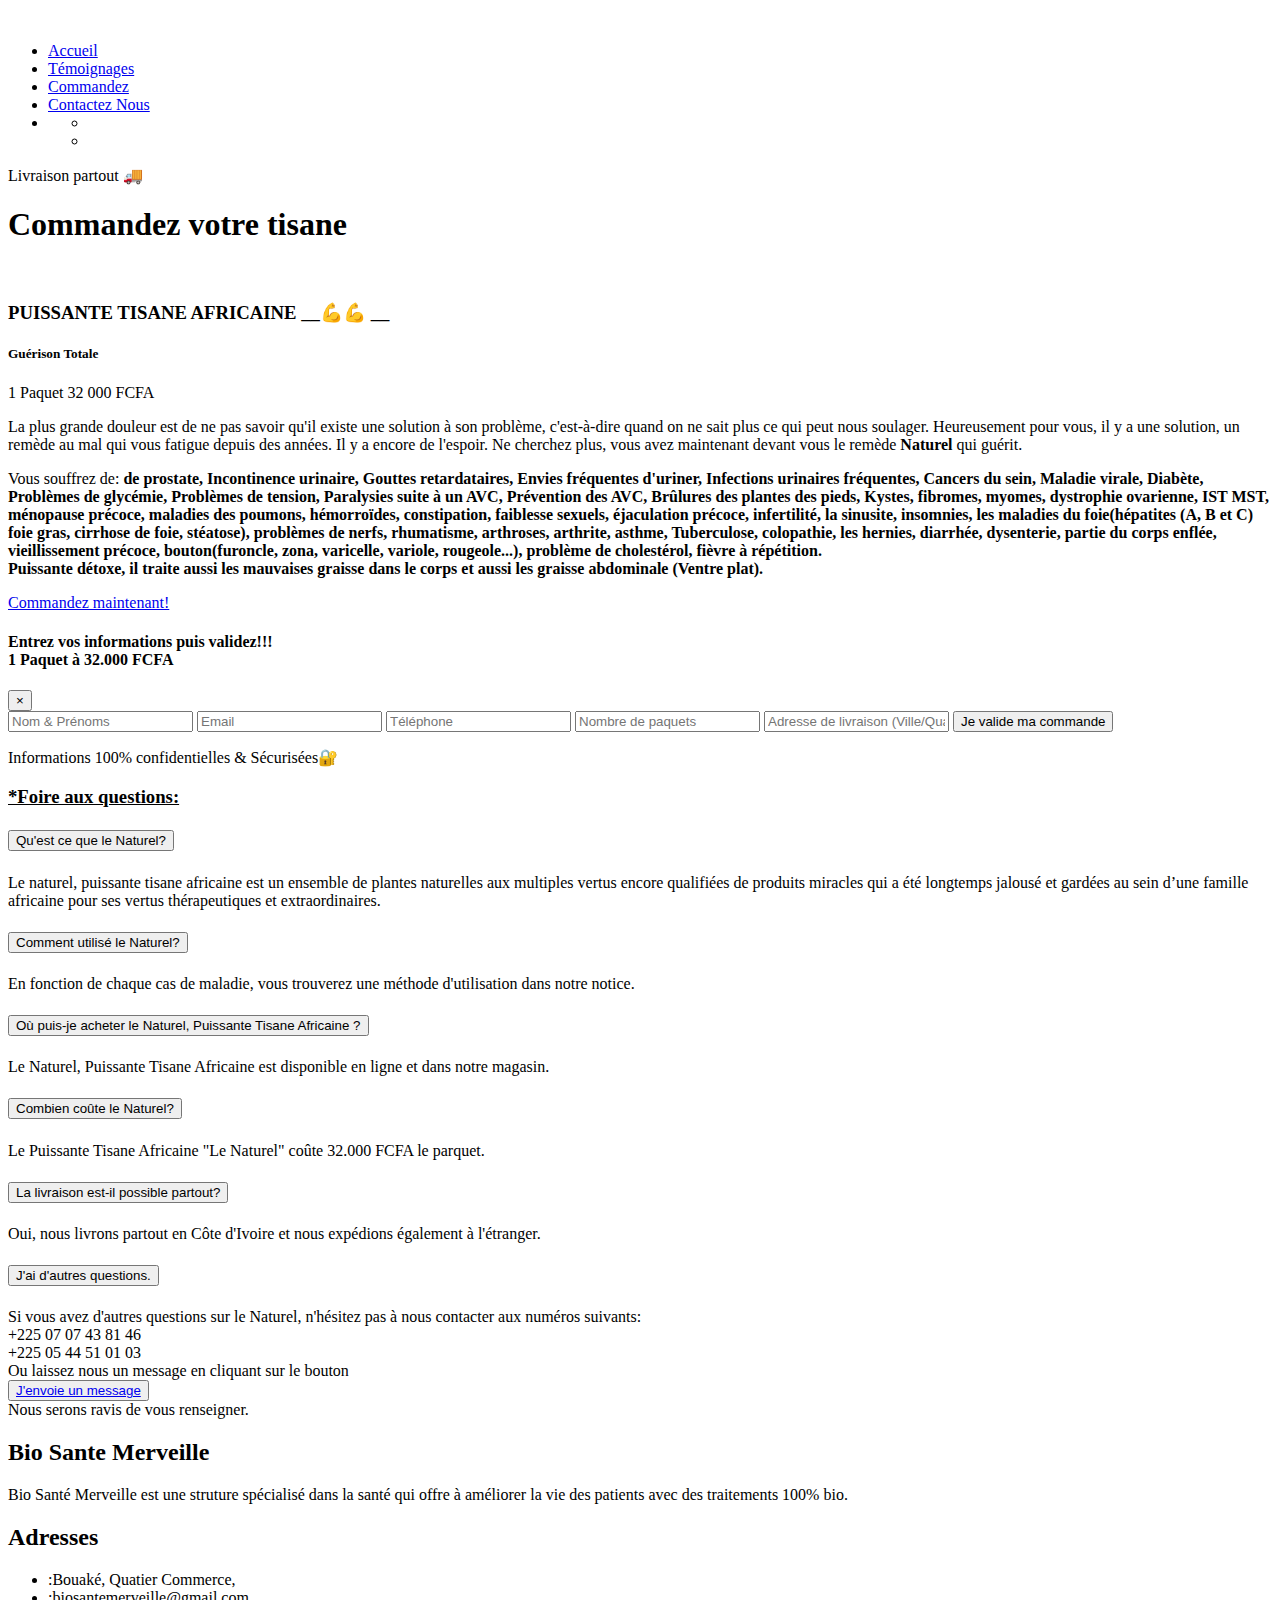
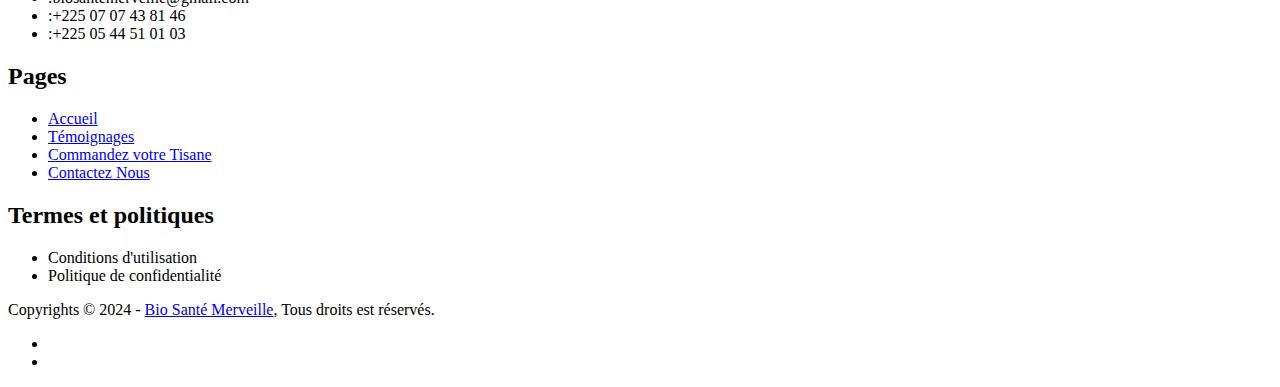
==== shop.html @ 77a3c78a "nouvau_logo" ====
<!DOCTYPE html>
<html lang="fr">
<head>
	<meta charset="UTF-8">
	<meta http-equiv="X-UA-Compatible" content="IE=edge">
	<meta name="viewport" content="width=device-width, initial-scale=1">
	<meta name="description" content="le naturel, tisane,Problèmes de prostate, Incontinence urinaire, Gouttes retardataires, Envies fréquentes d'uriner, Infections urinaires fréquentes,
	Cancers du sein, VIH/SIDA, Diabète, Problèmes de glycémie, Problèmes de tension, Paralysies suite à un AVC, Prévention des AVC,
	Brûlures des plantes des pieds, Kystes, fibromes, myomes, dystrophie ovarienne, IST MST, ménopause précoce, maladies des poumons,
	hémorroïdes, constipation">

	<!-- title -->
	<title>Commande | Bio Sante Merveille</title>

	<!-- favicon -->
	<link rel="shortcut icon" type="image/png" href="assets/img/favicon.jpg">
	<!-- google font -->
	<link href="https://fonts.googleapis.com/css?family=Open+Sans:300,400,700" rel="stylesheet">
	<link href="https://fonts.googleapis.com/css?family=Poppins:400,700&display=swap" rel="stylesheet">
	<!-- fontawesome -->
	<link rel="stylesheet" href="assets/css/all.min.css">
	<!-- bootstrap -->
	<link rel="stylesheet" href="assets/bootstrap/css/bootstrap.min.css">
	<!-- owl carousel -->
	<link rel="stylesheet" href="assets/css/owl.carousel.css">
	<!-- magnific popup -->
	<link rel="stylesheet" href="assets/css/magnific-popup.css">
	<!-- animate css -->
	<link rel="stylesheet" href="assets/css/animate.css">
	<!-- mean menu css -->
	<link rel="stylesheet" href="assets/css/meanmenu.min.css">
	<!-- main style -->
	<link rel="stylesheet" href="assets/css/main.css">
	<!-- responsive -->
	<link rel="stylesheet" href="assets/css/responsive.css">

</head>
<body>
	
	<!--PreLoader-->
    <div class="loader">
        <div class="loader-inner">
            <div class="circle"></div>
        </div>
    </div>
    <!--PreLoader Ends-->
	
	<!-- header -->
	<div class="top-header-area" id="sticker">
		<div class="container">
			<div class="row">
				<div class="col-lg-12 col-sm-12 text-center">
					<div class="main-menu-wrap">
						<!-- logo -->
						<div class="site-logo">
							<a href="index.html">
								<img src="assets/img/logo.png" alt="">
							</a>
						</div>
						<!-- logo -->

						<!-- menu start -->
						<nav class="main-menu">
							<ul>
								<li><a href="index.html">Accueil</a>
								</li>
								<li><a href="temoignage.html">Témoignages</a>
								</li>
								<li class="current-list-item"><a href="shop.html">Commandez</a>
						
								</li>
								<li><a href="contact.html">Contactez Nous</a></li>
								<li>
									<div class="social-icons">
										<ul>
											<li><a href="https://fb.watch/rSMtVD6Cvk/" target="_blank"><i class="fab fa-facebook-f"></i></a></li>
											<li><a href="https://www.youtube.com/@biosantemerveille" target="_blank"><i class="fab fa-youtube"></i></a></li>				
										</ul>
									</div>
								</li>
							</ul>
						</nav>
						<div class="mobile-menu"></div>
						<!-- menu end -->
					</div>
				</div>
			</div>
		</div>
	</div>
	<!-- end header -->
	
      <!-- breadcrumb-section -->
      <div class="breadcrumb-section breadcrumb-bg">
            <div class="container">
                  <div class="row">
                        <div class="col-lg-8 offset-lg-2 text-center">
                              <div class="breadcrumb-text">
                                    <p>Livraison partout 🚚</p>
                                    <h1>Commandez votre tisane</h1>
                              </div>
                        </div>
                  </div>
            </div>
      </div>
      <!-- end breadcrumb section -->
 
      <div class="single-product mt-150 mb-150">
		<div class="container">
			<div class="row">
				<div class="col-md-5">
					<div class="single-product-img">
						<img src="assets/img/products/image2.png" alt="">
					</div>
				</div>
				<div class="col-md-7">
					<div class="single-product-content">
						<h3>PUISSANTE TISANE AFRICAINE __💪💪 __</h3>
						<h5 class="py-3">Guérison Totale</h5>
						<p class="single-product-pricing"><span>1 Paquet</span> 32 000 FCFA</p>
						<p>La plus grande douleur est de ne pas savoir qu'il existe une solution à son problème, 
							c'est-à-dire quand on ne sait plus ce qui peut nous soulager. Heureusement pour vous, 
							il y a une solution, un remède au mal qui vous fatigue depuis des années. Il y a encore 
							de l'espoir. Ne cherchez plus, vous avez maintenant devant vous le remède 
							<strong>Naturel</strong>  
							qui guérit.
						</p>
						<p> Vous souffrez de: <strong>de prostate, Incontinence urinaire, Gouttes retardataires,
							 Envies fréquentes d'uriner, Infections urinaires fréquentes, Cancers du sein, Maladie virale, 
							 Diabète, Problèmes de glycémie, Problèmes de tension, Paralysies suite à un AVC, 
							 Prévention des AVC, Brûlures des plantes des pieds, Kystes, fibromes, myomes,
							  dystrophie ovarienne, IST MST, ménopause précoce, maladies des poumons,
							 hémorroïdes, constipation, faiblesse sexuels, éjaculation  précoce, infertilité,
							  la sinusite, insomnies, les maladies du foie(hépatites (A, B et C) 
							 foie gras, cirrhose de foie, stéatose), problèmes de nerfs, rhumatisme, arthroses, 
							 arthrite, asthme, Tuberculose, colopathie, les hernies, diarrhée, dysenterie, partie
							  du corps enflée, vieillissement précoce, bouton(furoncle, zona, varicelle, variole, rougeole...), 
							  problème de cholestérol, fièvre à répétition. <br>Puissante détoxe, il traite aussi les mauvaises graisse dans le corps et aussi les graisse abdominale (Ventre plat).</strong> </p>

							 <div class="bouton-position">
								<a href="cart.html" class="cart-btn mt-3 justify-content-center" data-toggle="modal"
								data-target="#exampleModalCenter">
								   <i class="fas fa-shopping-cart"></i>
								    Commandez maintenant!
								 </a>
							    </div>

					<!-- Modal -->
					<div class="modal fade" id="exampleModalCenter" tabindex="-1" role="dialog"
					aria-labelledby="exampleModalCenterTitle" aria-hidden="true">
					<div class="modal-dialog modal-dialog-centered" role="document">
						<div class="modal-content">
							<div class="modal-header">
								<h4 class="modal-title text-center" id="exampleModalLongTitle">
									<strong>Entrez vos informations puis validez!!!</strong>
									<br> 1 Paquet à 32.000 FCFA</h4>
								<button type="button" class="close" data-dismiss="modal"
									aria-label="Close">
									<span aria-hidden="true">&times;</span>
								</button>
							</div>
							<div class="modal-body">
								<div class="contact-form" id="commande1">
									<form type="POST" id="fruitkha-contact">

										<input type="text" placeholder="Nom & Prénoms"
											name="name&prenom" id="name&prenom" v-model="name">
										<input type="email" placeholder="Email" name="email"
											id="email" v-model="email">

										<input type="tel" placeholder="Téléphone" name="phone"
											id="phone" v-model="phone">
										<input type="text" placeholder="Nombre de paquets"
											name="number" id="number" v-model="nbr_kit">
										<input type="text"
											placeholder="Adresse de livraison (Ville/Quartier)"
											name="subject" id="subject" v-model="adresse">

										<input type="submit" value="Je valide ma commande" @click.prevent="sendCommande1Data()">
									</form>
								</div>
								<p class="text-center">Informations 100% confidentielles &
									Sécurisées🔐
								</p>
							</div>

						</div>
					</div>
				</div>
						
					</div>
				</div>
			</div>
			<h3 class="my-5" style="text-decoration: underline;">*Foire aux questions:</h3>

			<div >
				<div class="accordion">
					<div class="accordion" id="accordionExample">
					  <div class="card single-accordion">
					    <div class="card-header" id="headingOne">
						<h5 class="mb-0">
						  <button class="btn btn-link" type="button" data-toggle="collapse" data-target="#collapseOne" aria-expanded="true" aria-controls="collapseOne">
						    Qu'est ce que le Naturel?
						  </button>
						</h5>
					    </div>

					    <div id="collapseOne" class="collapse show" aria-labelledby="headingOne" data-parent="#accordionExample">
						<div class="card-body">
						  <div class="shipping-address-form">
							 <p>Le naturel, puissante tisane africaine est un ensemble de plantes naturelles aux 
								multiples vertus encore qualifiées de produits miracles qui a été longtemps 
								jalousé et gardées au sein d’une famille africaine pour ses vertus thérapeutiques 
								et extraordinaires.
							</p>
						  </div>
						</div>
					    </div>
					  </div>
					  <div class="card single-accordion">
					    <div class="card-header" id="headingTwo">
						<h5 class="mb-0">
						  <button class="btn btn-link collapsed" type="button" data-toggle="collapse" data-target="#collapseTwo" aria-expanded="false" aria-controls="collapseTwo">
						    Comment utilisé le Naturel?
						  </button>
						</h5>
					    </div>
					    <div id="collapseTwo" class="collapse" aria-labelledby="headingTwo" data-parent="#accordionExample">
						<div class="card-body">
						  <div class="shipping-address-form">
							<p>En fonction de chaque cas de maladie, vous trouverez une méthode d'utilisation dans notre notice.</p>
						  </div>
						</div>
					    </div>
					  </div>
                                
					  <div class="card single-accordion">
						<div class="card-header" id="headingThree">
						  <h5 class="mb-0">
						    <button class="btn btn-link collapsed" type="button" data-toggle="collapse" data-target="#collapseThree" aria-expanded="false" aria-controls="collapseThree">
							Où puis-je acheter le Naturel, Puissante Tisane Africaine ? 
						    </button>
						  </h5>
						</div>
						<div id="collapseThree" class="collapse" aria-labelledby="headingThree" data-parent="#accordionExample">
						  <div class="card-body">
						    <div class="card-details">
							  <p>Le Naturel, Puissante Tisane Africaine est disponible en ligne et dans notre magasin.</p>
						    </div>
						  </div>
						</div>
					    </div>
                                  
					    <div class="card single-accordion">
						<div class="card-header" id="headingFore">
						  <h5 class="mb-0">
						    <button class="btn btn-link collapsed" type="button" data-toggle="collapse" data-target="#collapseFore" aria-expanded="false" aria-controls="collapseThree">
							Combien coûte le Naturel? 
						    </button>
						  </h5>
						</div>
						<div id="collapseFore" class="collapse" aria-labelledby="headingFore" data-parent="#accordionExample">
						  <div class="card-body">
						    <div class="card-details">
							  <p>Le Puissante Tisane Africaine "Le Naturel" coûte 32.000 FCFA le parquet.</p>
						    </div>
						  </div>
						</div>
					    </div>


					  <div class="card single-accordion">
					    <div class="card-header" id="headingFive">
						<h5 class="mb-0">
						  <button class="btn btn-link collapsed" type="button" data-toggle="collapse" data-target="#collapseFive" aria-expanded="false" aria-controls="collapseFive">
						    La livraison est-il possible partout? 
						  </button>
						</h5>
					    </div>
					    <div id="collapseFive" class="collapse" aria-labelledby="headingFive" data-parent="#accordionExample">
						<div class="card-body">
						  <div class="card-details">
							<p>Oui, nous livrons partout en Côte d'Ivoire et nous expédions également à l'étranger.</p>
						  </div>
						</div>
					    </div>
					  </div>
                                
					  <div class="card single-accordion">
						<div class="card-header" id="headingSix">
						  <h5 class="mb-0">
						    <button class="btn btn-link collapsed" type="button" data-toggle="collapse" data-target="#collapseSix" aria-expanded="false" aria-controls="collapseSix">
							J'ai d'autres questions. 
						    </button>
						  </h5>
						</div>
						<div id="collapseSix" class="collapse" aria-labelledby="headingSix" data-parent="#accordionExample">
						  <div class="card-body">
						    <div class="card-details">
							  <p>Si vous avez d'autres questions sur le Naturel, n'hésitez pas à nous contacter aux numéros suivants: <br> +225 07 07 43 81 46 <br> +225 05 44 51 01 03 <br> Ou laissez nous un message en cliquant sur le bouton <br> 
								<button type="button" class="btn btn-outline-success"><a href="contact.html">J'envoie un message</a></button>   <br> Nous serons ravis de vous renseigner.</p>
						    </div>
						  </div>
						</div>
					    </div>

					</div>

				</div>
			</div>


		</div>
	</div>
	<!-- end single product -->
	


	<!-- footer -->
	<div class="footer-area">
		<div class="container">
			<div class="row">
				<div class="col-lg-3 col-md-6">
					<div class="footer-box about-widget">
						<h2 class="widget-title">Bio Sante Merveille</h2>
						<p>Bio Santé Merveille est une struture spécialisé dans la santé qui offre à améliorer la vie des patients avec
						   des traitements 100% bio.
			
						</p>
					</div>
				</div>
				<div class="col-lg-3 col-md-6">
					<div class="footer-box get-in-touch">
						<h2 class="widget-title">Adresses</h2>
						<ul>
							<li><i class="fas fa-map-marker-alt"></i> :Bouaké, Quatier Commerce,</li>
							<li><i class="fas fa-envelope"></i> :biosantemerveille@gmail.com</li>
							<li><i class="fas fa-phone-volume"></i> :+225 07 07 43 81 46</li>
							<li><i class="fas fa-phone-volume"></i> :+225 05 44 51 01 03</li>
						</ul>
					</div>
				</div>
				<div class="col-lg-3 col-md-6">
					<div class="footer-box pages">
						<h2 class="widget-title">Pages</h2>
						<ul>
							<li><a href="index.html">Accueil</a></li>
							<li><a href="temoignage.html">Témoignages </a></li>
							<li><a href="shop.html">Commandez votre Tisane</a></li>
							<li><a href="contact.html">Contactez Nous</a></li>
			
						</ul>
					</div>
				</div>
				<div class="col-lg-3 col-md-6">
					<div class="footer-box subscribe">
						<h2 class="widget-title">Termes et politiques</h2>
						<ul>
							<li><a>Conditions d'utilisation</a></li>
							<li><a>Politique de confidentialité </a></li>
						</ul>
						
					</div>
				</div>
			</div>
		</div>
	</div>
	<!-- end footer -->
	
	<!-- copyright -->
	<div class="copyright">
		<div class="container">
			<div class="row">
				<div class="col-lg-6 col-md-12">
					<p>Copyrights &copy; 2024 - <a href="index.html">Bio Santé Merveille</a>,  Tous droits est réservés.	
					</p>
				</div>
				<div class="col-lg-6 text-right col-md-12">
					<div class="social-icons">
						<ul>
							<li><a href="https://fb.watch/rSMtVD6Cvk/" target="_blank"><i class="fab fa-facebook-f"></i></a></li>
							<li><a href="https://www.youtube.com/@biosantemerveille" target="_blank"><i class="fab fa-youtube"></i></a></li>
				
						</ul>
					</div>
				</div>
			</div>
		</div>
	</div>
	<!-- end copyright -->
	
	
	<!-- jquery -->
	<script src="assets/js/jquery-1.11.3.min.js"></script>
	<!-- bootstrap -->
	<script src="assets/bootstrap/js/bootstrap.min.js"></script>
	<!-- count down -->
	<script src="assets/js/jquery.countdown.js"></script>
	<!-- isotope -->
	<script src="assets/js/jquery.isotope-3.0.6.min.js"></script>
	<!-- waypoints -->
	<script src="assets/js/waypoints.js"></script>
	<!-- owl carousel -->
	<script src="assets/js/owl.carousel.min.js"></script>
	<!-- magnific popup -->
	<script src="assets/js/jquery.magnific-popup.min.js"></script>
	<!-- mean menu -->
	<script src="assets/js/jquery.meanmenu.min.js"></script>
	<!-- sticker js -->
	<script src="assets/js/sticker.js"></script>
	<!-- main js -->
	<script src="assets/js/main.js"></script>

	<script src="https://cdn.jsdelivr.net/npm/vue@2/dist/vue.js"></script>

	<script src="https://cdn.jsdelivr.net/npm/sweetalert2@11"></script>
	
	<script src="https://cdn.jsdelivr.net/npm/axios/dist/axios.min.js"></script>

	<!-- script pour la chatBot whatsapp -->
	<script src="https://static.elfsight.com/platform/platform.js" data-use-service-core defer>
	</script>
       <div class="elfsight-app-dd5ab504-3319-4503-bf3e-a0fad911a3b1" data-elfsight-app-lazy></div>

	<script>
		new Vue({
			el: '#commande1',
			data: {
				name: '',
				email: '',
				phone: '',
				nbr_kit: '',
				adresse: '',
			},
			computed: {},
			methods: {
				sendCommande1Data(){
					if(this.name == '', this.email == '', this.phone == '', this.nbr_kit == '', this.adresse == ''){
						Swal.fire({
							icon: 'error',
							title: 'Erreur',
							text: "veuillez remplir tous les champs !!! ",
							showConfirmButton: false,
							timer: 2000,
						})
					}else if(!/^[a-zA-Z0-9.+_-]+@[a-zA-Z0-9.-]+\.[a-zA-Z]{2,}$/.test(this.email)){
						Swal.fire({
							icon: 'error',
							title: 'Erreur',
							text: "veuillez saisir un email valide !!! ",
							showConfirmButton: false,
							timer: 2000,
						})
					}else if(!/^(01|05|07)(?:,| )?.*$/.test(this.phone)){
						Swal.fire({
							icon: 'error',
							title: 'Erreur',
							text: "veuillez saisir un numéro de téléphone à 10 chiffres valide !!! ",
							showConfirmButton: false,
							timer: 2000,
						})
					}else if(this.nbr_kit == ''){
						Swal.fire({
							icon: 'error',
							title: 'Erreur',
							text: "veuillez saisir le nombre de kit !!! ",
							showConfirmButton: false,
							timer: 2000,
						})
					}else{
						axios.post('https://moro15.pythonanywhere.com/api/commandes/',{
							"name": this.name,
							"email": this.email,
							"phone": this.phone,
							"nbr_kit": this.nbr_kit,
							"adresse": this.adresse
						}).then(function(response){
							console.log(response)
						});
						Swal.fire({
							icon: 'success',
							title: 'Commande validée',
							text: "Merci de nous faire confiance !!! ",
							showConfirmButton: false,
							timer: 2000,
						});
						setTimeout(() => {
							window.location.reload()
						  }, '2000')
					}
				
				}
			}
		})
	</script>

</body>
</html>
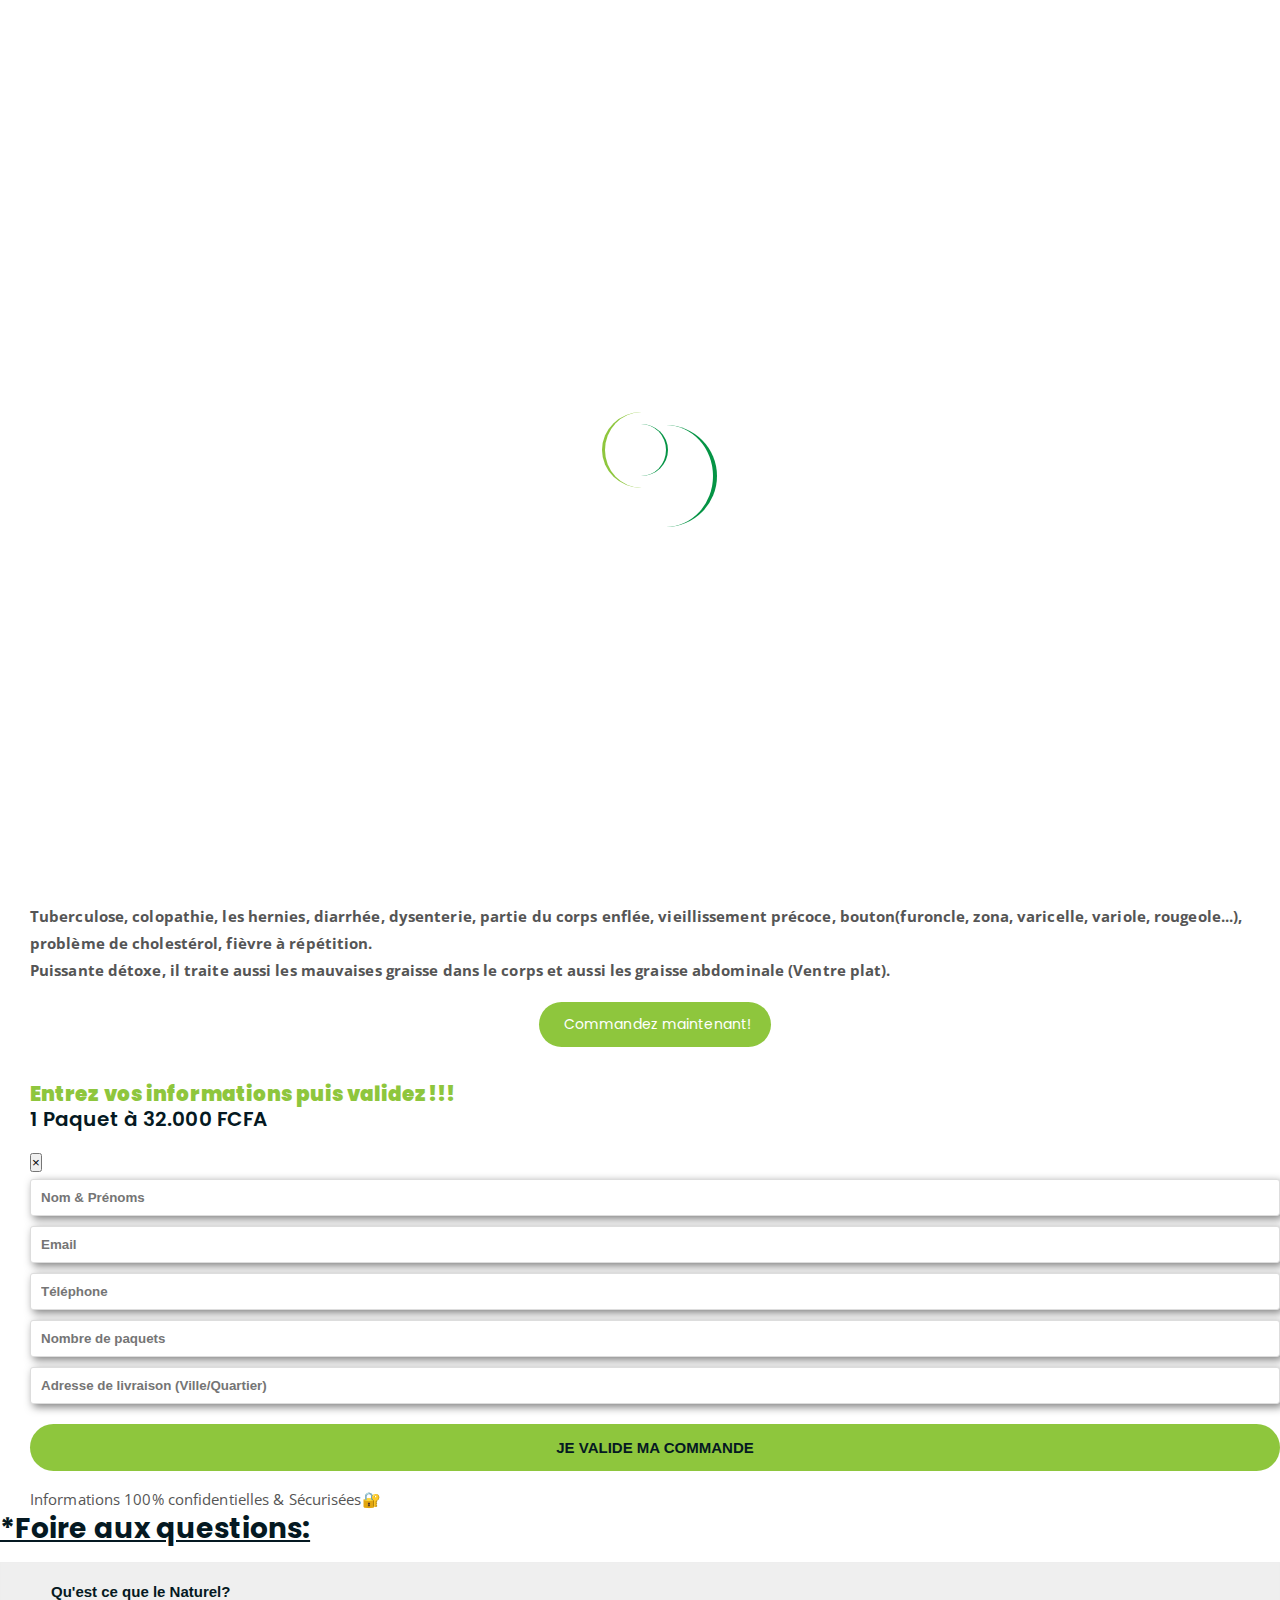
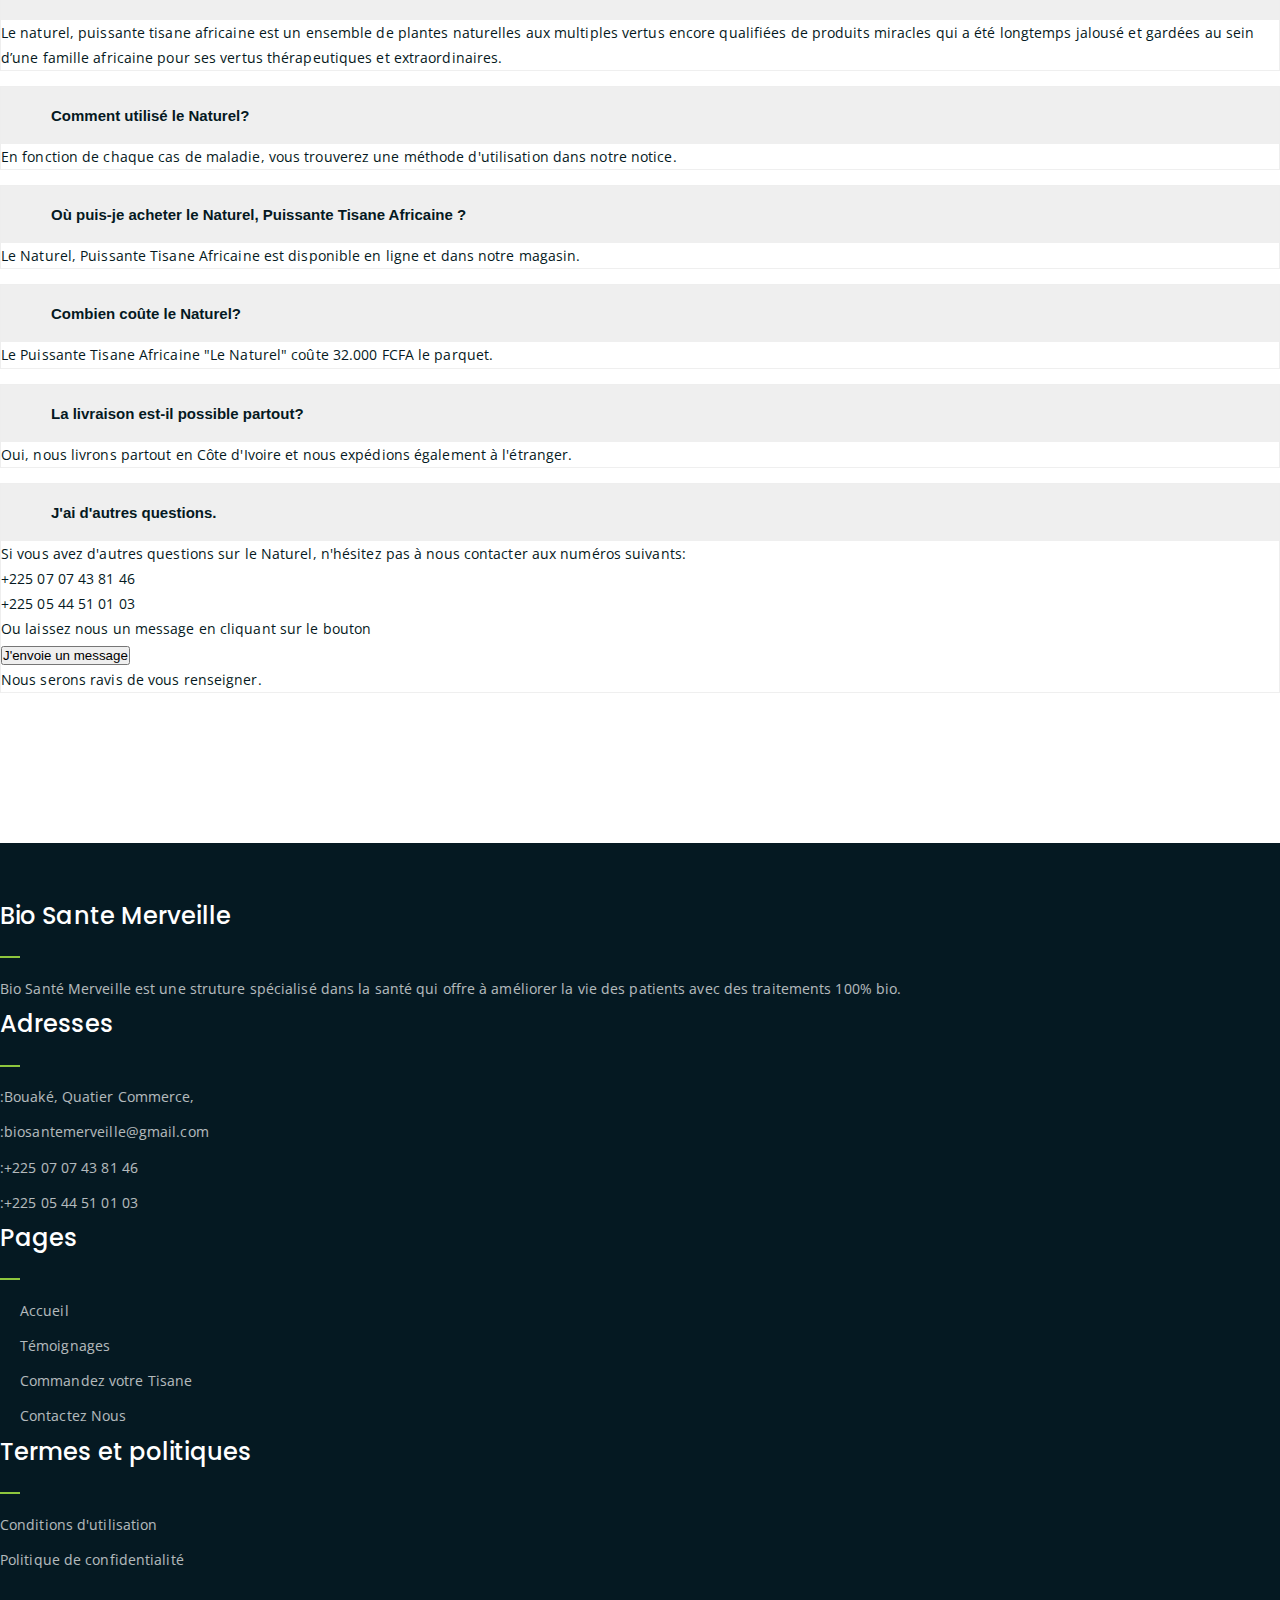
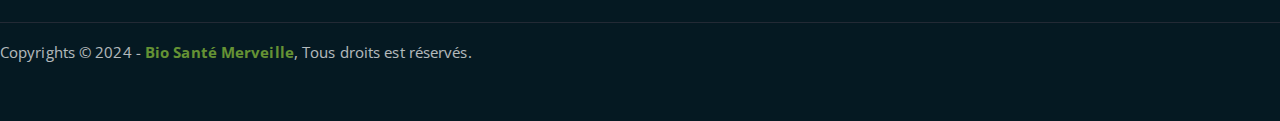
==== commit 5ca3fee8: "dernier mise ajour" ====
--- a/shop.html
+++ b/shop.html
@@ -54,7 +54,7 @@
 						<!-- logo -->
 						<div class="site-logo">
 							<a href="index.html">
-								<img src="assets/img/logo.png" alt="">
+								<img src="assets/img/logo.jpg" alt="">
 							</a>
 						</div>
 						<!-- logo -->
--- a/assets/css/main.css
+++ b/assets/css/main.css
@@ -0,0 +1,2654 @@
+@charset "UTF-8";
+/*
+Template Name: Fruitkha - Responsive Bootstrap4 Shop Template
+Template URI: 
+Description: Bootstrap template for fruits or any other kind of shop
+Author: Imran Hossain
+Author URI: https://imransdesign.com/
+Version: 1.0
+*/
+/* -----------------------------------------------------------------------------
+
+# Base - Genral & Typography
+
+----------------------------------------------------------------------------- */
+html {
+  font-size: 14px;
+  font-weight: 400;
+  line-height: 28px;
+  height: 100%;
+}
+
+body {
+  font-family: "Open Sans", sans-serif;
+  font-weight: 400;
+  font-size: 1rem;
+  letter-spacing: 0.1px;
+  line-height: 1.8;
+  color: #051922;
+  overflow-x: hidden;
+}
+body img {
+  max-width: 100%;
+}
+
+a {
+  cursor: pointer;
+  text-decoration: none;
+  transition: all 0.2s ease-in-out;
+}
+a:hover {
+  color: #8ec63d;
+  text-decoration: none;
+}
+
+h1, .h1,
+h2, .h2,
+h3, .h3,
+h4, .h4,
+h5, .h5,
+h6, .h6 {
+  font-family: "Poppins", sans-serif;
+  font-weight: 700;
+  margin: 0 0 1.25rem 0;
+  color: #051922;
+}
+h1:last-child, .h1:last-child,
+h2:last-child, .h2:last-child,
+h3:last-child, .h3:last-child,
+h4:last-child, .h4:last-child,
+h5:last-child, .h5:last-child,
+h6:last-child, .h6:last-child {
+  margin: 0;
+}
+
+h1, .h1 {
+  font-size: 4rem;
+  font-weight: 700;
+  line-height: 4rem;
+}
+@media only screen and (max-width: 767.96px) {
+  h1, .h1 {
+    font-size: 3rem;
+    line-height: 3.25rem;
+  }
+}
+@media only screen and (max-width: 575.96px) {
+  h1, .h1 {
+    font-size: 2.5rem;
+    line-height: 2.75rem;
+  }
+}
+
+h2, .h2 {
+  font-size: 3rem;
+  font-weight: 700;
+  line-height: 3.25rem;
+}
+@media only screen and (max-width: 767.96px) {
+  h2, .h2 {
+    font-size: 2.5rem;
+    line-height: 2.75rem;
+  }
+}
+@media only screen and (max-width: 575.96px) {
+  h2, .h2 {
+    font-size: 2rem;
+    line-height: 2.25rem;
+  }
+}
+
+h3, .h3 {
+  font-size: 2rem;
+  font-weight: 700;
+  line-height: 2.25rem;
+}
+@media only screen and (max-width: 575.96px) {
+  h3, .h3 {
+    font-size: 1.75rem;
+    line-height: 2rem;
+  }
+}
+
+h4, .h4 {
+  font-size: 1.5rem;
+  font-weight: 700;
+  line-height: 1.75rem;
+}
+@media only screen and (max-width: 575.96px) {
+  h4, .h4 {
+    font-size: 1.25rem;
+    line-height: 1.5rem;
+  }
+}
+
+h5, .h5 {
+  font-size: 1.25rem;
+  font-weight: 700;
+  line-height: 1.5rem;
+}
+
+h6, .h6 {
+  font-size: 1rem;
+  font-weight: 700;
+  line-height: 1.5rem;
+}
+
+p {
+  font-family: "Open Sans", sans-serif;
+  font-weight: 400;
+  font-size: 1rem;
+  letter-spacing: 0.1px;
+  line-height: 1.8;
+  color: #051922;
+  margin: 0 0 1.25rem 0;
+}
+p:last-child {
+  margin: 0;
+}
+
+/* -----------------------------------------------------------------------------
+
+# All Common Styles
+
+----------------------------------------------------------------------------- */
+.loader {
+  bottom: 0;
+  height: 100%;
+  left: 0;
+  position: fixed;
+  right: 0;
+  top: 0;
+  width: 100%;
+  z-index: 1111;
+  background: #fff;
+  overflow-x: hidden;
+}
+
+.loader-inner {
+  position: absolute;
+  left: 50%;
+  top: 50%;
+  transform: translate(-50%, -50%);
+  height: 50px;
+  width: 50px;
+}
+
+.circle {
+  width: 8vmax;
+  height: 8vmax;
+  border-right: 4px solid #059445;
+  border-radius: 50%;
+  animation: spinRight 800ms linear infinite;
+}
+.circle:before {
+  content: "";
+  width: 6vmax;
+  height: 6vmax;
+  display: block;
+  position: absolute;
+  top: calc(50% - 3vmax);
+  left: calc(50% - 3vmax);
+  border-left: 3px solid #8ec63d;
+  border-radius: 100%;
+  animation: spinLeft 800ms linear infinite;
+}
+.circle:after {
+  content: "";
+  width: 6vmax;
+  height: 6vmax;
+  display: block;
+  position: absolute;
+  top: calc(50% - 3vmax);
+  left: calc(50% - 3vmax);
+  border-left: 3px solid #8ec63d;
+  border-radius: 100%;
+  animation: spinLeft 800ms linear infinite;
+  width: 4vmax;
+  height: 4vmax;
+  top: calc(50% - 2vmax);
+  left: calc(50% - 2vmax);
+  border: 0;
+  border-right: 2px solid #059445;
+  animation: none;
+}
+@keyframes spinLeft {
+  from {
+    transform: rotate(0deg);
+  }
+  to {
+    transform: rotate(720deg);
+  }
+}
+@keyframes spinRight {
+  from {
+    transform: rotate(360deg);
+  }
+  to {
+    transform: rotate(0deg);
+  }
+}
+.mt-80 {
+  margin-top: 80px;
+}
+@media only screen and (max-width: 767.96px) {
+  .mt-80 {
+    margin-top: 50px;
+  }
+}
+
+.mb-80 {
+  margin-bottom: 80px;
+}
+@media only screen and (max-width: 767.96px) {
+  .mb-80 {
+    margin-bottom: 50px;
+  }
+}
+
+.mt-100 {
+  margin-top: 100px;
+}
+@media only screen and (max-width: 767.96px) {
+  .mt-100 {
+    margin-top: 80px;
+  }
+}
+
+.mb-100 {
+  margin-bottom: 100px;
+}
+@media only screen and (max-width: 767.96px) {
+  .mb-100 {
+    margin-bottom: 80px;
+  }
+}
+
+.mt-150 {
+  margin-top: 150px;
+}
+@media only screen and (max-width: 767.96px) {
+  .mt-150 {
+    margin-top: 100px;
+  }
+}
+
+.mb-150 {
+  margin-bottom: 150px;
+}
+@media only screen and (max-width: 767.96px) {
+  .mb-150 {
+    margin-bottom: 100px;
+  }
+}
+
+.pt-80 {
+  padding-top: 80px;
+}
+@media only screen and (max-width: 767.96px) {
+  .pt-80 {
+    padding-top: 50px;
+  }
+}
+
+.pb-80 {
+  padding-bottom: 80px;
+}
+@media only screen and (max-width: 767.96px) {
+  .pb-80 {
+    padding-bottom: 50px;
+  }
+}
+
+.pt-100 {
+  padding-top: 100px;
+}
+@media only screen and (max-width: 767.96px) {
+  .pt-100 {
+    padding-top: 80px;
+  }
+}
+
+.pb-100 {
+  padding-bottom: 100px;
+}
+@media only screen and (max-width: 767.96px) {
+  .pb-100 {
+    padding-bottom: 80px;
+  }
+}
+
+.pt-150 {
+  padding-top: 150px;
+}
+@media only screen and (max-width: 767.96px) {
+  .pt-150 {
+    padding-top: 100px;
+  }
+}
+
+.pb-150 {
+  padding-bottom: 150px;
+}
+@media only screen and (max-width: 767.96px) {
+  .pb-150 {
+    padding-bottom: 100px;
+  }
+}
+
+.gray-bg {
+  background-color: #f5f5f5;
+}
+
+.orange-text {
+  color: #8ec63d;
+}
+
+.blue-bg {
+  background-color: #162133;
+}
+
+a.boxed-btn {
+  font-family: "Poppins", sans-serif;
+  display: inline-block;
+  background-color: #8ec63d;
+  color: #fff;
+  padding: 10px 20px;
+}
+
+a.bordered-btn {
+  font-family: "Poppins", sans-serif;
+  display: inline-block;
+  color: #fff;
+  border: 2px solid #8ec63d;
+  padding: 7px 20px;
+}
+
+a.read-more-btn {
+  display: inline-block;
+  margin-top: 15px;
+  color: #051922;
+  transition: 0.3s;
+  font-weight: 700;
+}
+
+a.read-more-btn:hover {
+  color: #8ec63d;
+}
+
+a.boxed-btn, a.bordered-btn, a.cart-btn {
+  border-radius: 50px;
+}
+
+.section-title h3 {
+  font-size: 40px;
+  position: relative;
+  padding-bottom: 15px;
+}
+
+.section-title h3:after {
+  position: absolute;
+  content: "";
+  left: 0px;
+  right: 0px;
+  bottom: 0px;
+  width: 50px;
+  height: 2px;
+  background-color: #8ec63d;
+  margin: 0 auto;
+}
+
+.section-title p {
+  font-size: 15px;
+  width: 530px;
+  margin: 0 auto;
+  color: #555;
+  margin-top: 10px;
+  line-height: 1.8;
+}
+
+.section-title {
+  margin-bottom: 80px;
+}
+
+.breadcrumb-bg {
+  background-image: url(../img/breadcrumb-bg.jpg);
+}
+
+.breadcrumb-text p {
+  color: #8ec63d;
+  font-weight: 700;
+  text-transform: uppercase;
+  letter-spacing: 7px;
+}
+.breadcrumb-text h1 {
+  font-size: 50px;
+  font-weight: 900;
+  color: #fff;
+  margin: 0;
+  margin-top: 20px;
+}
+
+.breadcrumb-section {
+  padding: 100px 0;
+  background-size: cover;
+  background-position: center center;
+  position: relative;
+  z-index: 1;
+  background-attachment: fixed;
+  padding-top: 150px;
+}
+.breadcrumb-section:after {
+  position: absolute;
+  left: 0;
+  top: 0;
+  width: 100%;
+  height: 100%;
+  content: "";
+  background-color: #07212e;
+  z-index: -1;
+  opacity: 0.8;
+}
+
+/* -----------------------------------------------------------------------------
+
+# Header Styles
+
+----------------------------------------------------------------------------- */
+ul.navbar-nav li.nav-item a.nav-link, ul.navbar-nav li.nav-item.active a.nav-link {
+  color: #051922;
+}
+
+.top-header-area {
+  position: absolute;
+  z-index: 999;
+  width: 100%;
+  padding: 25px 0;
+}
+.top-header-area.white ul.navbar-nav li.nav-item a.nav-link, .top-header-area.white ul.navbar-nav li.nav-item.active a.nav-link {
+  color: #fff;
+}
+
+ul.navbar-nav li.nav-item a.nav-link, ul.navbar-nav li.nav-item.active a.nav-link {
+  color: #fff;
+  font-weight: 700;
+  margin-right: 14px;
+}
+
+a.navbar-brand img {
+  max-width: 150px;
+}
+
+nav.main-menu ul {
+  margin: 0;
+  padding: 0;
+  list-style: none;
+}
+nav.main-menu ul li {
+  display: inline-block;
+}
+nav.main-menu ul li a {
+  color: #fff;
+  font-weight: 700;
+  display: block;
+  padding: 18px;
+}
+nav.main-menu ul > li {
+  position: relative;
+}
+nav.main-menu ul ul.sub-menu {
+  position: absolute;
+  background-color: #fff;
+  width: 220px;
+  padding: 15px 15px;
+  margin: 0;
+  left: 0;
+  top: 50px;
+  border-radius: 3px;
+  transition: 0.3s;
+  opacity: 0;
+  visibility: hidden;
+  box-shadow: 0 0 20px #555555;
+}
+nav.main-menu ul ul.sub-menu li {
+  display: block;
+  text-align: left;
+}
+nav.main-menu ul ul.sub-menu li a {
+  color: #555;
+  font-weight: 600;
+  padding: 7px 10px;
+  font-size: 13px;
+}
+nav.main-menu ul > li:hover ul {
+  opacity: 1;
+  visibility: visible;
+}
+nav.main-menu ul li:last-child a {
+  display: inline-block;
+}
+nav.main-menu > ul li:last-child {
+  float: right;
+}
+
+.site-logo {
+  float: left;
+  max-width: 150px;
+}
+.site-logo a img {
+  width: 75px;
+}
+
+ul.sub-menu li:last-child {
+  float: none !important;
+}
+
+.mean-container .mean-bar {
+  background-color: transparent;
+  position: absolute;
+  right: 0;
+  top: 15px;
+}
+
+.mean-bar a.meanmenu-reveal {
+  background-color: #8ec63d;
+}
+
+.main-menu-wrap {
+  position: relative;
+}
+
+.mean-container a.meanmenu-reveal {
+  color: #051922;
+}
+.mean-container a.meanmenu-reveal span {
+  background-color: #051922;
+}
+.mean-container .mean-nav ul li a {
+  padding: 0.5em 5%;
+}
+.mean-container .mean-nav ul li li a {
+  padding: 0.5em 10%;
+}
+.mean-container .mean-nav ul li a.mean-expand {
+  font-size: 16px;
+  height: 10px;
+  line-height: 10px;
+  width: 15px;
+}
+.mean-container a.meanmenu-reveal {
+  padding: 8px 8px 6px;
+}
+
+nav.mean-nav > ul > li:first-child > a {
+  border-top: none;
+}
+
+.header-icons a {
+  color: #fff;
+  display: inline-block;
+  padding: 10px;
+}
+
+.site-logo {
+  padding: 6px 0;
+}
+
+.top-header-area.sepherate-header ul li > a, .top-header-area.sepherate-header .header-icons a {
+  color: #051922;
+}
+
+nav.main-menu ul ul.sub-menu li {
+  display: block;
+}
+nav.main-menu ul ul.sub-menu li a {
+  color: #555;
+  padding: 8px;
+  font-size: 13px;
+  font-weight: 600;
+}
+nav.main-menu ul li.current-list-item > a {
+  color: #8ec63d;
+}
+nav.main-menu li:hover > a {
+  color: #8ec63d;
+}
+nav.main-menu li a {
+  transition: 0.3s;
+}
+
+.top-header-area .header-icons a {
+  transition: 0.3s;
+}
+.top-header-area .header-icons a:hover {
+  color: #8ec63d;
+}
+
+.sticky-wrapper {
+  position: absolute;
+  left: 0;
+  top: 0;
+  width: 100%;
+  z-index: 999 !important;
+}
+.sticky-wrapper.is-sticky .top-header-area {
+  background-color: #051922;
+  padding: 15px 0;
+}
+
+.top-header-area {
+  transition: 0.3s;
+}
+
+ul.navbar-nav {
+  margin: 0 auto;
+}
+
+.search-area {
+  position: fixed;
+  left: 0;
+  top: 0;
+  z-index: 5555;
+  background-color: #051922;
+  width: 100%;
+  height: 100%;
+  text-align: center;
+}
+
+span.close-btn {
+  position: absolute;
+  right: 0%;
+  color: #fff;
+  top: 5%;
+  cursor: pointer;
+}
+
+.search-area {
+  height: 100%;
+}
+.search-area div {
+  height: 100%;
+}
+
+.search-bar {
+  height: 100%;
+  display: table;
+  width: 100%;
+}
+
+a.mobile-show {
+  display: none;
+}
+
+.search-area .search-bar div.search-bar-tablecell {
+  display: table-cell;
+  vertical-align: middle;
+  height: auto;
+}
+
+.search-bar-tablecell input {
+  border: none;
+  padding: 15px;
+  width: 60%;
+  background-color: transparent;
+  border-bottom: 1px solid #8ec63d;
+  display: block;
+  margin: 0 auto;
+  text-align: center;
+  font-size: 50px;
+  font-weight: 700;
+  margin-bottom: 40px;
+  color: #fff;
+}
+.search-bar-tablecell button[type=submit] {
+  border: none;
+  background-color: #8ec63d;
+  padding: 15px 30px;
+  cursor: pointer;
+  display: inline-block;
+  border-radius: 50px;
+  font-weight: 700;
+}
+.search-bar-tablecell input::-moz-placeholder {
+  color: #fff;
+}
+.search-bar-tablecell input::placeholder {
+  color: #fff;
+}
+.search-bar-tablecell button[type=submit] i {
+  margin-left: 5px;
+}
+
+.search-area {
+  visibility: hidden;
+  opacity: 0;
+  transition: 0.3s;
+}
+.search-area.search-active {
+  visibility: visible;
+  opacity: 1;
+  z-index: 999;
+}
+
+.search-bar-tablecell h3 {
+  color: #fff;
+  margin-bottom: 30px;
+  font-weight: 600;
+  text-transform: uppercase;
+  letter-spacing: 7px;
+}
+
+/* -----------------------------------------------------------------------------
+
+# Footer Styles
+
+----------------------------------------------------------------------------- */
+.single-logo-item img {
+  max-width: 180px;
+  margin: 0 auto;
+}
+
+.logo-carousel-section {
+  background-color: #f5f5f5;
+  padding: 50px 0;
+}
+
+.footer-area {
+  background-color: #051922;
+  color: #fff;
+  padding: 50px 0;
+}
+
+h2.widget-title {
+  font-size: 24px;
+  font-weight: 500;
+  position: relative;
+  padding-bottom: 20px;
+  color: #fff;
+}
+h2.widget-title:after {
+  position: absolute;
+  left: 0;
+  bottom: 0;
+  width: 20px;
+  height: 2px;
+  background-color: #8ec63d;
+  content: "";
+}
+
+.footer-box p {
+  color: #fff;
+  opacity: 0.7;
+  line-height: 1.8;
+}
+.footer-box ul {
+  margin: 0;
+  padding: 0;
+  list-style: none;
+}
+.footer-box ul li {
+  opacity: 0.7;
+  margin-bottom: 10px;
+  line-height: 1.8;
+}
+.footer-box ul li:last-child {
+  margin-bottom: 0;
+}
+.footer-box.subscribe form input[type=email] {
+  border: none;
+  background-color: #012738;
+  width: 78%;
+  padding: 15px;
+  border-top-left-radius: 5px;
+  border-bottom-left-radius: 5px;
+  color: #fff;
+}
+.footer-box.subscribe form button {
+  width: 20%;
+  border: none;
+  background-color: #012738;
+  color: #8ec63d;
+  padding: 14px 0;
+  border-top-right-radius: 3px;
+  border-bottom-right-radius: 3px;
+  cursor: pointer;
+}
+.footer-box.subscribe form button:focus {
+  outline: none;
+}
+
+.copyright {
+  background-color: #051922;
+  border-top: 1px solid #232a35;
+}
+.copyright p {
+  margin: 0;
+  color: #fff;
+  opacity: 0.7;
+  padding: 16px 0;
+  font-size: 15px;
+}
+.copyright a {
+  color: #8ec63d;
+  font-weight: 700;
+}
+.copyright a:hover {
+  color: #a5d264;
+}
+
+.social-icons ul {
+  margin: 0;
+  padding: 0;
+  list-style: none;
+}
+.social-icons ul li {
+  display: inline-block;
+}
+.social-icons ul li a {
+  font-size: 18px;
+  color: #fff;
+  opacity: 0.7;
+  padding: 16px 10px;
+  display: block;
+}
+
+.footer-box ul li a {
+  color: #fff;
+}
+.footer-box.pages ul li {
+  position: relative;
+  padding-left: 20px;
+}
+.footer-box.pages ul li:before {
+  position: absolute;
+  left: 0;
+  top: 0;
+  content: "\f105";
+  font-family: "Font Awesome 5 Free";
+  font-weight: 900;
+  color: #8ec63d;
+}
+
+/* -----------------------------------------------------------------------------
+
+# Hover Styles
+
+----------------------------------------------------------------------------- */
+a.navbar-brand {
+  transition: 0.3s;
+}
+a.navbar-brand:hover {
+  opacity: 0.7;
+}
+a.boxed-btn {
+  transition: 0.3s;
+}
+a.boxed-btn:hover {
+  background-color: #051922;
+  color: #8ec63d;
+}
+a.bordered-btn {
+  transition: 0.3s;
+}
+a.bordered-btn:hover {
+  background-color: #8ec63d;
+  color: #fff;
+}
+
+ul.sub-menu a {
+  transition: 0.3s;
+}
+ul.sub-menu li:hover a {
+  color: #8ec63d;
+}
+
+.single-tof-box {
+  transition: 0.3s;
+}
+.single-tof-box:hover {
+  box-shadow: 0 0 80px #353535;
+}
+
+a.video-play-btn {
+  transition: 0.3s;
+}
+a.video-play-btn:hover {
+  background-color: #333;
+  color: #8ec63d;
+}
+
+.latest-news-bg {
+  transition: 0.3s;
+}
+
+.single-latest-news:hover .latest-news-bg {
+  opacity: 0.8;
+}
+
+a.tof-btn {
+  transition: 0.3s;
+}
+a.tof-btn i {
+  transition: 0.3s;
+}
+a.tof-btn:hover {
+  color: #8ec63d;
+}
+a.tof-btn:hover i {
+  margin-left: 10px;
+}
+
+.single-latest-news {
+  box-shadow: 0 0 20px #dddddd;
+  transition: 0.3s;
+}
+.single-latest-news:hover {
+  box-shadow: 0 0 0;
+  box-shadow: none;
+}
+
+.single-logo-item {
+  transition: 0.3s;
+}
+.single-logo-item:hover {
+  opacity: 0.7;
+}
+
+.footer-box.pages ul li a {
+  transition: 0.3s;
+}
+.footer-box.pages ul li:hover a {
+  color: #8ec63d;
+}
+.footer-box.subscribe form button {
+  transition: 0.3s;
+}
+.footer-box.subscribe form button:hover {
+  background-color: #8ec63d;
+  color: #051922;
+}
+
+.social-icons ul li:hover a {
+  color: #8ec63d;
+}
+.social-icons ul li a {
+  transition: 0.3s;
+}
+
+ul.social-link-team li a {
+  transition: 0.3s;
+}
+ul.social-link-team li a:hover {
+  background-color: #051922;
+  color: #8ec63d;
+}
+
+.counter-box {
+  transition: 0.3s;
+}
+.counter-box:hover {
+  box-shadow: 0 0 80px #6f6f6f;
+}
+
+input[type=submit] {
+  transition: 0.3s;
+  border-radius: 50px !important;
+}
+input[type=submit]:hover {
+  background-color: #051922;
+  color: #8ec63d;
+}
+
+div.owl-controls, .owl-controls div {
+  transition: 0.3s;
+}
+
+div.owl-controls div.owl-nav div:hover {
+  opacity: 0.7;
+}
+
+.pagination-wrap ul li a {
+  transition: 0.3s;
+}
+.pagination-wrap ul li:hover a {
+  background-color: #8ec63d;
+}
+
+.icons a i {
+  transition: 0.3s;
+}
+.icons a:hover i {
+  color: #8ec63d;
+}
+
+.tof-text a.tof-btn {
+  margin-top: 15px;
+  display: inline-block;
+}
+
+.single-pricing-table {
+  transition: 0.3s;
+}
+.single-pricing-table:hover {
+  box-shadow: 0 0 20px #ddd;
+}
+
+.product-image img {
+  transition: 0.3s;
+}
+.product-image img:hover {
+  box-shadow: none;
+}
+
+a.cart-btn {
+  transition: 0.3s;
+}
+a.cart-btn:hover {
+  background-color: #051922;
+  color: #8ec63d;
+}
+
+.recent-posts ul li {
+  transition: 0.3s;
+}
+.recent-posts ul li:hover {
+  opacity: 0.7;
+}
+
+ul.sub-menu li a {
+  transition: 0.3s;
+}
+ul.sub-menu li:hover a {
+  color: #8ec63d !important;
+}
+
+.sidebar-section ul li a {
+  transition: 0.3s;
+}
+.sidebar-section ul li a:hover {
+  opacity: 0.7;
+}
+
+.comment-text-body h4 a {
+  transition: 0.3s;
+}
+.comment-text-body h4 a:hover {
+  color: #8ec63d;
+}
+
+ul.product-share li a {
+  transition: 0.3s;
+}
+ul.product-share li:hover a {
+  color: #8ec63d;
+}
+
+.service-menu ul li a {
+  transition: 0.3s;
+}
+.service-menu ul li a.active {
+  font-weight: 600;
+  color: #ffe200;
+}
+.service-menu ul li a:hover {
+  color: #ffe200;
+}
+
+.single-product-item {
+  transition: 0.3s;
+}
+.single-product-item:hover {
+  box-shadow: none;
+}
+
+.search-bar-tablecell button[type=submit] {
+  transition: 0.3s;
+}
+.search-bar-tablecell button[type=submit]:hover {
+  background-color: #fff;
+  color: #000;
+}
+
+span.close-btn {
+  transition: 0.3s;
+}
+span.close-btn:hover {
+  color: #fff;
+}
+
+a.mobile-show.search-bar-icon {
+  transition: 0.3s;
+}
+a.mobile-show.search-bar-icon:hover {
+  color: #8ec63d;
+}
+
+/* -----------------------------------------------------------------------------
+
+# Hero Styles
+
+----------------------------------------------------------------------------- */
+.hero-bg {
+  background-image: url(../img/hero-bg.jpg);
+  background-size: cover;
+  background-position: center;
+  background-attachment: fixed;
+}
+
+.hero-text {
+  display: table;
+  height: 100%;
+}
+
+.hero-text-tablecell {
+  display: table-cell;
+}
+
+.hero-area {
+  height: 100%;
+  position: relative;
+  z-index: 1;
+}
+
+html, body {
+  height: 100%;
+}
+
+.hero-area:after {
+  position: absolute;
+  left: 0;
+  top: 0;
+  width: 100%;
+  height: 100%;
+  content: "";
+  background-color: #07212e;
+  z-index: -1;
+  opacity: 0.5;
+}
+
+.hero-text p.subtitle {
+  color: #8ec63d;
+  font-weight: 700;
+  text-transform: uppercase;
+  letter-spacing: 7px;
+  font-size: 15px;
+}
+.hero-text h1 {
+  font-size: 64px;
+  font-weight: 700;
+  line-height: 1.3;
+  color: #fff;
+}
+
+.hero-area div {
+  height: 100%;
+}
+.hero-area div.hero-text {
+  height: 100%;
+  width: 100%;
+}
+.hero-area div.hero-text-tablecell {
+  height: auto;
+  vertical-align: middle;
+}
+.hero-area div.hero-text-tablecell div {
+  height: auto;
+  vertical-align: middle;
+}
+
+.hero-btns {
+  margin-top: 35px;
+}
+.hero-btns a.bordered-btn {
+  margin-left: 15px;
+}
+
+.hero-area div.hero-form {
+  background-color: #fff;
+  text-align: center;
+  width: 380px;
+  margin: 0 auto;
+  margin-right: 0;
+  border-radius: 5px;
+  box-shadow: 0 0 15px #2d2d2d;
+  position: absolute;
+  right: 30px;
+  bottom: -15%;
+  height: 600px;
+}
+
+input[type=submit] {
+  background-color: #8ec63d;
+  color: #051922;
+  font-weight: 700;
+  text-transform: uppercase;
+  font-size: 15px;
+  border: none !important;
+  cursor: pointer;
+  padding: 15px 25px;
+  border-radius: 3px;
+}
+
+.homepage-bg-1 {
+  background-image: url(../img/hero-bg.jpg);
+}
+
+.homepage-bg-2 {
+  background-image: url(../img/hero-bg-2.jpg);
+}
+
+.homepage-bg-3 {
+  background-image: url(../img/hero-bg-3.jpg);
+}
+
+.homepage-slider {
+  height: 100%;
+}
+.homepage-slider div {
+  height: 100%;
+}
+.homepage-slider div.hero-text {
+  display: table;
+  width: 100%;
+}
+.homepage-slider div.hero-text-tablecell {
+  height: auto;
+  vertical-align: middle;
+  display: table-cell;
+}
+.homepage-slider div.hero-text-tablecell div {
+  height: auto;
+}
+
+.single-homepage-slider {
+  background-size: cover;
+  background-position: center;
+  background-color: #020C0E;
+  position: relative;
+  z-index: 1;
+}
+.single-homepage-slider:after {
+  position: absolute;
+  left: 0;
+  top: 0;
+  width: 100%;
+  height: 100%;
+  background-color: #051922;
+  content: "";
+  z-index: -1;
+  opacity: 0.7;
+}
+
+div.owl-controls, .owl-controls div {
+  height: auto;
+  top: 50%;
+  color: #8ec63d;
+  font-size: 48px;
+}
+
+.homepage-slider {
+  position: relative;
+}
+
+.owl-prev {
+  position: absolute;
+  left: 60px;
+  margin-top: -30px;
+}
+
+.owl-next {
+  position: absolute;
+  right: 60px;
+  margin-top: -30px;
+}
+
+/* -----------------------------------------------------------------------------
+
+# List Styles
+
+----------------------------------------------------------------------------- */
+.list-section {
+  background-color: #f5f5f5;
+}
+
+.list-box {
+  overflow: hidden;
+  letter-spacing: 0.5px;
+}
+.list-box .content h3 {
+  display: block;
+  line-height: 22px;
+  font-size: 18px;
+  margin-bottom: 4px;
+}
+.list-box .content p {
+  margin-bottom: 0px;
+  opacity: 0.75;
+}
+.list-box .list-icon i {
+  display: block;
+  font-size: 24px;
+  margin-right: 15px;
+  color: #8ec63d;
+  width: 65px;
+  height: 65px;
+  text-align: center;
+  line-height: 60px;
+  border: 2px #8ec63d dotted;
+  border-radius: 999px;
+}
+
+/* -----------------------------------------------------------------------------
+
+# News Styles
+
+----------------------------------------------------------------------------- */
+.news-bg-1 {
+  background-image: url(../img/latest-news/news-bg-1.jpg);
+}
+
+.news-bg-2 {
+  background-image: url(../img/latest-news/news-bg-2.jpg);
+}
+
+.news-bg-3 {
+  background-image: url(../img/latest-news/news-bg-3.jpg);
+}
+
+.news-bg-4 {
+  background-image: url(../img/latest-news/news-bg-4.jpg);
+}
+
+.news-bg-5 {
+  background-image: url(../img/latest-news/news-bg-5.jpg);
+}
+
+.news-bg-6 {
+  background-image: url(../img/latest-news/news-bg-6.jpg);
+}
+
+.latest-news-bg {
+  height: 200px;
+  background-size: cover;
+  background-position: center;
+  border-radius: 10px;
+  background-color: #ddd;
+  border-bottom-right-radius: 0;
+  border-bottom-left-radius: 0;
+}
+
+.single-latest-news h3 {
+  font-size: 20px;
+  line-height: 1.25em;
+  font-weight: 600;
+}
+.single-latest-news h3 a {
+  color: #051922;
+}
+
+p.blog-meta span {
+  margin-right: 15px;
+  opacity: 0.6;
+  color: #051922;
+  font-size: 0.85em;
+}
+p.blog-meta span:last-child {
+  margin-right: 0;
+}
+p.blog-meta span i {
+  margin-right: 5px;
+}
+p.excerpt {
+  line-height: 1.8;
+  color: #555;
+}
+
+.latest-news a.boxed-btn {
+  margin-top: 80px;
+}
+
+.news-text-box {
+  padding: 25px;
+  border-bottom-left-radius: 5px;
+  border-bottom-right-radius: 5px;
+}
+
+.single-latest-news {
+  margin-bottom: 30px;
+}
+
+.single-artcile-bg {
+  background-image: url(../img/latest-news/news-bg-3.jpg);
+  height: 450px;
+}
+
+.pagination-wrap {
+  margin-top: 40px;
+}
+.pagination-wrap ul {
+  margin: 0;
+  padding: 0;
+  list-style: none;
+}
+.pagination-wrap ul li {
+  display: inline-block;
+}
+.pagination-wrap ul li a {
+  color: #6f6f6f;
+  font-size: 15px;
+  background-color: #f3f3f3;
+  display: inline-block;
+  padding: 8px 14px;
+  border-radius: 5px;
+  margin: 3px;
+  font-weight: 600;
+  border-radius: 50px;
+}
+.pagination-wrap ul li a.active {
+  background-color: #8ec63d;
+}
+
+.single-artcile-bg {
+  background-size: cover;
+  background-position: center;
+  background-color: #ddd;
+  border-radius: 5px;
+  margin-bottom: 20px;
+}
+
+.single-article-text h2 {
+  font-size: 24px;
+  font-weight: 600;
+  line-height: 1.4;
+  margin-bottom: 10px;
+}
+.single-article-text p {
+  font-size: 15px;
+  line-height: 1.6;
+  color: #051922;
+}
+
+.comments-list-wrap {
+  margin: 100px 0;
+}
+.comments-list-wrap h3 {
+  font-size: 25px;
+  font-weight: 600;
+  margin-bottom: 50px;
+}
+
+.comment-template h4 {
+  font-size: 25px;
+  font-weight: 600;
+  margin-bottom: 50px;
+}
+
+.single-comment-body {
+  position: relative;
+}
+
+.comment-user-avater {
+  position: absolute;
+  left: 0;
+  top: 0;
+}
+.comment-user-avater img {
+  width: 60px;
+  max-width: 60px;
+  border-radius: 50%;
+}
+
+.comment-text-body {
+  padding-left: 80px;
+  margin-bottom: 40px;
+}
+.comment-text-body h4 {
+  font-size: 18px;
+  font-weight: 600;
+}
+
+span.comment-date {
+  opacity: 0.5;
+  font-size: 80%;
+  font-weight: 700;
+  margin-left: 5px;
+}
+
+.comment-text-body h4 a {
+  color: #051922;
+  font-size: 80%;
+  margin-left: 10px;
+  border-bottom: 1px solid #aaa;
+}
+
+.single-comment-body.child {
+  margin-left: 75px;
+}
+
+.comment-text-body p {
+  color: #888;
+  line-height: 2;
+  margin: 0;
+}
+
+.comment-template h4 {
+  margin-bottom: 10px;
+}
+.comment-template > p {
+  opacity: 0.7;
+  margin-bottom: 30px;
+}
+.comment-template form p input[type=text] {
+  border: 1px solid #ddd;
+  width: 49%;
+  padding: 15px;
+  border-radius: 5px;
+  font-size: 15px;
+  color: #051922;
+}
+.comment-template form p input[type=email] {
+  border: 1px solid #ddd;
+  width: 49%;
+  padding: 15px;
+  border-radius: 5px;
+  font-size: 15px;
+  color: #051922;
+  margin-left: 10px;
+}
+.comment-template form p textarea {
+  border: 1px solid #ddd;
+  padding: 15px;
+  font-size: 15px;
+  color: #051922;
+  border-radius: 5px;
+  height: 250px;
+  resize: none;
+  width: 100%;
+}
+
+.sidebar-section {
+  margin-left: 30px;
+}
+.sidebar-section h4 {
+  font-size: 20px;
+  font-weight: 600;
+  margin-bottom: 15px;
+}
+.sidebar-section ul {
+  margin: 0;
+  padding: 0;
+  list-style: none;
+}
+.sidebar-section ul li {
+  line-height: 1.5;
+}
+.sidebar-section ul li a {
+  color: #555;
+  font-size: 15px;
+}
+.sidebar-section > div {
+  margin-bottom: 60px;
+}
+.sidebar-section > div:last-child {
+  margin-bottom: 0;
+}
+
+.recent-posts ul li, .archive-posts ul li {
+  position: relative;
+  padding-left: 17px;
+  margin-bottom: 10px;
+}
+
+.recent-posts ul li:before, .archive-posts ul li:before {
+  position: absolute;
+  left: 0;
+  top: 2px;
+  content: "\f105";
+  font-family: "Font Awesome 5 Free";
+  font-weight: 900;
+}
+
+.tag-section ul li {
+  display: inline-block;
+}
+.tag-section ul li a {
+  background-color: #ddd;
+  padding: 3px 10px;
+  display: block;
+  border-radius: 5px;
+  margin-bottom: 10px;
+  margin-right: 5px;
+}
+
+/* -----------------------------------------------------------------------------
+
+# Cart Banner Styles
+
+----------------------------------------------------------------------------- */
+.cart-banner {
+  background-color: #f5f5f5;
+}
+.cart-banner .image-column {
+  position: relative;
+  margin-top: 40px;
+}
+.cart-banner .image-column .price-box {
+  position: absolute;
+  left: 15%;
+  top: -30px;
+  width: 110px;
+  height: 110px;
+  border-radius: 50%;
+  border: 1px solid #fff;
+  background-color: rgba(242, 129, 35, 0.75);
+}
+.cart-banner .image-column .price-box .inner-price {
+  position: relative;
+  width: 94px;
+  height: 94px;
+  margin: 0 auto;
+  margin-top: 8px;
+  text-align: center;
+  border-radius: 50%;
+  background-color: #8ec63d;
+}
+.cart-banner .image-column .price-box .inner-price .price {
+  color: #051922;
+  padding-top: 27px;
+  position: relative;
+  display: inline-block;
+  line-height: 18px;
+  font-weight: 400;
+}
+.cart-banner .image-column .price-box .inner-price .price strong {
+  color: #051922;
+  font-size: 24px;
+}
+.cart-banner .content-column {
+  position: relative;
+  padding-top: 40px;
+}
+.cart-banner .content-column h3 {
+  font-size: 40px;
+}
+.cart-banner .content-column h4 {
+  position: relative;
+  font-weight: 300;
+  text-transform: uppercase;
+}
+.cart-banner .content-column .text {
+  position: relative;
+  font-weight: 400;
+  line-height: 1.8em;
+  margin-top: 25px;
+  margin-bottom: 25px;
+}
+
+.time-counter {
+  position: relative;
+  margin-bottom: 25px;
+  margin: 0 auto;
+}
+.time-counter .time-countdown {
+  position: relative;
+}
+
+.time-countdown .counter-column {
+  position: relative;
+  display: inline-block;
+  margin: 0px 0px 5px;
+  font-size: 13px;
+  line-height: 1em;
+  padding: 8px 20px 14px;
+  text-transform: capitalize;
+  text-align: center;
+  border: 2px solid #8ec63d;
+}
+.time-countdown .counter-column .count {
+  position: relative;
+  display: block;
+  font-size: 30px;
+  line-height: 1.4em;
+  padding: 0px 0px;
+  color: #8ec63d;
+  font-weight: 700;
+  letter-spacing: 1px;
+}
+
+/* -----------------------------------------------------------------------------
+
+# Testimonial Styles
+
+----------------------------------------------------------------------------- */
+.client-avater {
+  margin-bottom: 20px;
+}
+
+.client-meta h3 {
+  font-size: 20px;
+  font-weight: 600;
+}
+.client-meta h3 span {
+  display: block;
+  font-size: 70%;
+  margin-top: 10px;
+  color: #051922;
+  font-weight: 600;
+  opacity: 0.5;
+}
+
+p.testimonial-body {
+  font-size: 17px;
+  font-style: italic;
+  width: 700px;
+  margin: 0 auto;
+  line-height: 1.8;
+  color: #999999;
+  margin-top: 20px;
+}
+
+.last-icon {
+  margin-top: 20px;
+  font-size: 25px;
+  opacity: 0.3;
+}
+
+.client-avater img {
+  max-width: 100px;
+  border-radius: 50%;
+  margin: 0 auto;
+}
+
+/* -----------------------------------------------------------------------------
+
+# About Styles
+
+----------------------------------------------------------------------------- */
+a.video-play-btn {
+  position: absolute;
+  background-color: #8ec63d;
+  color: #051922;
+  width: 90px;
+  height: 90px;
+  text-align: center;
+  line-height: 92px;
+  border-radius: 50%;
+  font-size: 20px;
+  padding-left: 5px;
+  display: block;
+  z-index: 2;
+  top: 50%;
+  margin-top: -45px;
+  box-shadow: 0 0 20px #adadad;
+  left: 50%;
+  margin-left: -45px;
+}
+
+.abt-bg {
+  background-image: url(../img/abt.jpg);
+  height: 100%;
+  width: 100%;
+  background-size: cover;
+  background-position: center;
+  border-top-right-radius: 10px;
+  border-bottom-left-radius: 10px;
+  position: relative;
+  z-index: 1;
+  overflow: hidden;
+}
+.abt-bg:after {
+  position: absolute;
+  left: 0;
+  top: 0;
+  width: 100%;
+  height: 100%;
+  content: "";
+  background-color: #051922;
+  opacity: 0.3;
+}
+
+.abt-section .abt-text {
+  padding: 50px;
+  padding-left: 30px;
+}
+
+.abt-text p {
+  font-size: 15px;
+  line-height: 1.6;
+  margin-bottom: 10px;
+}
+.abt-text p.top-sub {
+  opacity: 0.8;
+  margin-bottom: 10px;
+}
+.abt-text p:last-child {
+  margin-bottom: 0;
+}
+
+/* -----------------------------------------------------------------------------
+
+# Shop Banner Styles
+
+----------------------------------------------------------------------------- */
+.shop-banner {
+  position: relative;
+  background-color: #f5f5f5;
+  background-image: url(../img/1.jpg);
+  background-size: cover;
+  padding: 110px 0px 115px;
+}
+.shop-banner h3 {
+  position: relative;
+  font-size: 50px;
+  line-height: 1.2em;
+  margin-bottom: 0px;
+}
+.shop-banner .sale-percent {
+  position: relative;
+  font-size: 60px;
+  font-weight: 700;
+  color: #8ec63d;
+}
+.shop-banner .sale-percent span {
+  position: relative;
+  font-size: 24px;
+  line-height: 1.1em;
+  color: #051922;
+  font-weight: 400;
+  text-align: center;
+  margin-right: 10px;
+  display: inline-block;
+}
+
+/* RESET RULES
+–––––––––––––––––––––––––––––––––––––––––––––––––– */
+:root {
+  --white: #fff;
+  --black: #000;
+  --img-color: #ededed;
+  --overlay: rgba(0, 0, 0, 0.75);
+}
+
+* {
+  padding: 0;
+  margin: 0;
+  box-sizing: border-box;
+}
+
+ul {
+  list-style: none;
+}
+
+.imgGalery {
+  display: block;
+  max-width: 100%;
+  height: auto;
+  background-color: var(--img-color);
+}
+
+label {
+  display: block;
+  cursor: pointer;
+}
+
+a {
+  text-decoration: none;
+  color: inherit;
+}
+
+input[type=radio] {
+  position: absolute;
+  bottom: 0;
+  left: -9999px;
+}
+
+.bloc-galery {
+  background-color: rgb(242, 245, 247);
+  border: 0px solid;
+  border-radius: 5px;
+}
+
+.container-carousel {
+  max-width: 340px;
+  padding: 0px;
+  margin: 0px auto;
+}
+
+/* SLIDESHOW
+–––––––––––––––––––––––––––––––––––––––––––––––––– */
+.featured-wrapper {
+  position: relative;
+}
+
+.featured-wrapper .featured-list {
+  display: grid;
+}
+
+.featured-wrapper .featured-list li {
+  grid-column: 1;
+  grid-row: 1;
+  opacity: 0;
+  transition: opacity 0.25s;
+}
+
+.featured-wrapper .arrows label::before,
+.featured-wrapper .arrows label::after {
+  position: absolute;
+  top: 50%;
+  transform: translateY(-50%);
+  width: 40px;
+  height: 40px;
+  border-radius: 50%;
+  color: var(--black);
+  background-position: center;
+  background-repeat: no-repeat;
+  background-size: 24px 24px;
+  background-color: var(--white);
+  opacity: 0.5;
+  transition: opacity 0.25s;
+}
+
+.featured-wrapper .arrows label::before {
+  left: 10px;
+}
+
+.featured-wrapper .arrows label::after {
+  right: 10px;
+}
+
+.featured-wrapper .dots {
+  position: absolute;
+  bottom: 10px;
+  left: 50%;
+  transform: translateX(-50%);
+  display: flex;
+}
+
+.featured-wrapper .dots li:not(:last-child) {
+  margin-right: 8px;
+}
+
+.featured-wrapper .dots label {
+  display: inline-block;
+  width: 12px;
+  height: 12px;
+  border-radius: 50%;
+  border: 1px solid var(--white);
+  transition: background 0.25s;
+}
+
+.featured-wrapper .dots label:hover {
+  background: currentColor;
+}
+
+.thumb-list {
+  display: grid;
+  grid-template-columns: repeat(3, 1fr);
+  grid-column-gap: 20px;
+  margin-top: 20px;
+}
+
+.thumb-list label {
+  display: grid;
+}
+
+.thumb-list img,
+.thumb-list .outer {
+  grid-column: 1;
+  grid-row: 1;
+}
+
+.thumb-list .outer {
+  display: grid;
+  place-items: center;
+  transition: background 0.25s;
+}
+
+.thumb-list .inner {
+  font-size: 18px;
+  opacity: 0;
+  transform: translateY(20px);
+  transition: all 0.25s;
+}
+
+/* MIMIC CLICK EVENT
+–––––––––––––––––––––––––––––––––––––––––––––––––– */
+[id=image1]:checked ~ .container-carousel .featured-list li:nth-child(1),
+[id=image2]:checked ~ .container-carousel .featured-list li:nth-child(2),
+[id=image3]:checked ~ .container-carousel .featured-list li:nth-child(3),
+[id^=image]:checked ~ .container-carousel .arrows [for^=image]:hover::before,
+[id^=image]:checked ~ .container-carousel .arrows [for^=image]:hover::after {
+  opacity: 1;
+}
+
+[id=image1]:checked ~ .container-carousel .arrows [for=image3]::before,
+[id=image2]:checked ~ .container-carousel .arrows [for=image1]::before,
+[id=image3]:checked ~ .container-carousel .arrows [for=image2]::before {
+  content: "";
+  background-image: url(https://s3-us-west-2.amazonaws.com/s.cdpn.io/162656/arrow-prev-slideshow.svg);
+}
+
+[id=image1]:checked ~ .container-carousel .arrows [for=image2]::after,
+[id=image2]:checked ~ .container-carousel .arrows [for=image3]::after,
+[id=image3]:checked ~ .container-carousel .arrows [for=image1]::after {
+  content: "";
+  background-image: url(https://s3-us-west-2.amazonaws.com/s.cdpn.io/162656/arrow-next-slideshow.svg);
+}
+
+[id=image1]:checked ~ .container-carousel .dots [for=image1],
+[id=image2]:checked ~ .container-carousel .dots [for=image2],
+[id=image3]:checked ~ .container-carousel .dots [for=image3] {
+  background: currentColor;
+}
+
+[id=image1]:checked ~ .container-carousel [for=image1] .outer,
+[id=image2]:checked ~ .container-carousel [for=image2] .outer,
+[id=image3]:checked ~ .container-carousel [for=image3] .outer {
+  background: var(--overlay);
+}
+
+[id=image1]:checked ~ .container-carousel [for=image1] .inner,
+[id=image2]:checked ~ .container-carousel [for=image2] .inner,
+[id=image3]:checked ~ .container-carousel [for=image3] .inner {
+  opacity: 1;
+  transform: none;
+}
+
+.modal-title strong {
+  color: #8EC63D;
+}
+
+.contact-form form input[type=text], .contact-form form input[type=tel], .contact-form form input[type=email], .contact-form form input[type=number] {
+  width: 100%;
+  padding: 10px;
+  margin: 5px 0px;
+  border: 1px solid #ddd;
+  border-radius: 3px;
+  font-weight: bold;
+  box-shadow: 3px 3px 8px rgba(0, 0, 0, 0.5);
+}
+.contact-form form input[type=submit] {
+  margin: 15px 0px;
+  width: 100%;
+}
+
+.description-produit {
+  background-color: #b3fcdb;
+}
+
+.link {
+  text-decoration: underline;
+  color: #603f12;
+}
+
+.time-false {
+  margin-left: auto;
+  margin-right: auto;
+}
+
+.image-title-cadre {
+  width: 100%;
+}
+
+.bouton-position {
+  width: 100%;
+  display: flex;
+  align-items: center;
+  justify-content: center;
+}
+.bouton-position img {
+  width: 30px;
+}
+
+.tittre-cadre {
+  color: #7f1c38;
+  font-weight: bold;
+}
+
+.lien-page {
+  background-color: #84f14a;
+  padding: 5px;
+  border-radius: 5px;
+}
+.lien-page .clignote {
+  color: rgb(27, 128, 183);
+  animation: clignotte 1000ms infinite;
+}
+
+@keyframes clignotte {
+  from {
+    opacity: 0;
+  }
+  to {
+    opacity: 1;
+  }
+}
+.avis {
+  background-color: #f5f5f5;
+}
+
+.texte-ombre {
+  color: #f5f5f5;
+  text-shadow: 4px 4px 15px rgb(68, 255, 92);
+}
+
+.title {
+  background: -webkit-linear-gradient(#349202, #ccff02, #194203);
+  -webkit-background-clip: text;
+  -webkit-text-fill-color: transparent;
+}
+
+.subtitle {
+  color: var(--white);
+}
+
+.present {
+  color: var(--white);
+}
+
+.naturel {
+  color: #8ec63d;
+}
+
+.video {
+  background-color: rgb(214, 216, 217);
+  padding-top: 10px;
+}
+.video h5 {
+  margin-left: 10px;
+}
+
+.video-title {
+  background-color: rgb(25, 27, 28);
+  display: flex;
+  justify-content: center;
+  align-items: center;
+  height: 300px;
+  min-width: 100%;
+}
+.video-title h5 {
+  color: white;
+  margin-left: 20px;
+}
+.video-title iframe {
+  width: 100%;
+  height: 100%;
+}
+
+/* -----------------------------------------------------------------------------
+
+# Contact Page Styles
+
+----------------------------------------------------------------------------- */
+.form-title {
+  margin-bottom: 25px;
+}
+.form-title h2 {
+  font-size: 25px;
+}
+.form-title p {
+  font-size: 15px;
+  line-height: 1.8;
+}
+
+.contact-form form p input[type=text], .contact-form form p input[type=tel], .contact-form form p input[type=email] {
+  width: 49%;
+  padding: 10px;
+  border: 1px solid #ddd;
+  border-radius: 3px;
+}
+.contact-form form p textarea {
+  border: 1px solid #ddd;
+  padding: 10px;
+  height: 200px;
+  border-radius: 3px;
+  width: 99%;
+  resize: none;
+  font-weight: bold;
+  box-shadow: 3px 3px 8px rgba(0, 0, 0, 0.5);
+}
+
+.contact-form-wrap {
+  background-color: #FBFBFB;
+  padding: 45px 30px;
+  border-radius: 5px;
+}
+
+.contact-form-box {
+  padding-left: 40px;
+  margin-bottom: 30px;
+}
+.contact-form-box h4 {
+  font-size: 20px;
+  font-weight: 600;
+  position: relative;
+  margin-bottom: 10px;
+}
+.contact-form-box h4 i {
+  position: absolute;
+  left: -13%;
+  color: #8ec63d;
+  top: 2px;
+}
+.contact-form-box p {
+  line-height: 1.8;
+  opacity: 0.8;
+}
+
+.contact-form-wrap .contact-form-box:last-child {
+  margin: 0;
+}
+
+.find-location p {
+  color: #fff;
+  font-size: 40px;
+  margin: 0;
+  font-weight: 600;
+  padding: 95px 0;
+}
+.find-location p i {
+  margin-right: 10px;
+  color: #8ec63d;
+}
+
+#form_status span {
+  color: #fff;
+  font-size: 14px;
+  font-weight: normal;
+  background: #E74C3C;
+  width: 100%;
+  text-align: center;
+  display: inline-block;
+  padding: 10px 0px;
+  border-radius: 3px;
+  margin-bottom: 18px;
+}
+#form_status span.loading {
+  color: #333;
+  background: #eee;
+  border-radius: 3px;
+  padding: 18px 0px;
+}
+#form_status span.notice {
+  color: yellow;
+}
+#form_status .success {
+  color: #fff;
+  text-align: center;
+  background: #2ecc71;
+  border-radius: 3px;
+  padding: 30px 0px;
+}
+#form_status .success i {
+  color: #fff;
+  font-size: 45px;
+  margin-bottom: 14px;
+}
+#form_status .success h3 {
+  color: #fff;
+  margin-bottom: 10px;
+}
+
+/* -----------------------------------------------------------------------------
+
+# Shop Page Styles
+
+----------------------------------------------------------------------------- */
+.product-filters {
+  margin-bottom: 80px;
+}
+.product-filters ul {
+  margin: 0;
+  padding: 0;
+  list-style: none;
+  text-align: center;
+}
+.product-filters ul li {
+  display: inline-block;
+  font-weight: 700;
+  font-size: 18px;
+  margin: 15px;
+  border: 2px solid #051922;
+  color: #323232;
+  cursor: pointer;
+  padding: 8px 20px;
+  border-radius: 25px;
+}
+.product-filters ul li.active {
+  border: 2px solid #8ec63d;
+  background-color: #8ec63d;
+  color: #fff;
+}
+
+.single-product-item {
+  margin-bottom: 30px;
+}
+
+.product-image {
+  padding: 30px;
+  padding-bottom: 0;
+}
+.product-image img {
+  width: 90%;
+  border-radius: 5px;
+  margin-bottom: 20px;
+}
+
+.single-product-item h3 {
+  font-size: 20px;
+  font-weight: 600;
+  margin-bottom: 10px;
+}
+
+p.product-price {
+  font-family: "Poppins", sans-serif;
+  font-size: 30px;
+  font-weight: 700;
+  margin-bottom: 15px;
+}
+p.product-price span {
+  display: block;
+  opacity: 0.8;
+  font-size: 15px;
+  font-weight: 400;
+}
+
+a.cart-btn {
+  font-family: "Poppins", sans-serif;
+  display: inline-block;
+  background-color: #8ec63d;
+  color: #fff;
+  padding: 10px 20px;
+}
+a.cart-btn i {
+  margin-right: 5px;
+}
+
+.single-product-img img {
+  border-radius: 5px;
+  box-shadow: 0 0 20px #ddd;
+}
+
+.single-product-content h3 {
+  font-size: 22px;
+  font-weight: 600;
+}
+
+p.single-product-pricing span {
+  font-size: 18px;
+  display: block;
+  opacity: 0.8;
+  margin-bottom: 10px;
+  font-weight: 400;
+}
+
+.single-product-content p {
+  font-size: 15px;
+  color: #555;
+  line-height: 1.8;
+}
+.single-product-content p.single-product-pricing {
+  font-size: 32px;
+  font-weight: 700;
+  margin-bottom: 10px;
+  color: #051922;
+  line-height: inherit;
+}
+
+input[type=number] {
+  border: 1px solid #ddd;
+  border-radius: 5px;
+  padding: 10px;
+  width: 100px;
+  margin-bottom: 15px;
+}
+
+.single-product-form a.cart-btn {
+  margin-bottom: 15px;
+}
+
+.single-product-content h4 {
+  font-size: 20px;
+  font-weight: 600;
+  margin-top: 35px;
+}
+
+ul.product-share {
+  margin: 0;
+  padding: 0;
+  list-style: none;
+}
+ul.product-share li {
+  display: inline-block;
+}
+ul.product-share li a {
+  display: block;
+  color: #051922;
+  margin-right: 10px;
+}
+
+.single-product-content {
+  margin-left: 30px;
+}
+
+table.cart-table {
+  border: 1px solid #f9f9f9;
+  width: 100%;
+}
+
+thead {
+  border-bottom: 1px solid #eee;
+}
+
+tr.table-head-row th {
+  border-right: 1px solid #efefef;
+  padding: 15px;
+  font-weight: 500;
+  text-align: center;
+}
+tr.table-head-row th:last-child {
+  border-right: none;
+}
+
+.cart-table-wrap tbody tr td {
+  text-align: center;
+}
+
+td.product-image img {
+  max-width: 50px;
+  box-shadow: none;
+  margin-bottom: 0;
+}
+
+.cart-table-wrap tbody tr td {
+  border: 1px solid #efefef;
+  padding: 20px 0;
+  color: #051922;
+}
+
+thead.cart-table-head tr {
+  background-color: #efefef;
+}
+
+td.product-quantity input {
+  margin-bottom: 0;
+}
+
+td.product-remove a {
+  color: #051922;
+}
+
+.total-section table.total-table {
+  border: 1px solid #efefef;
+  width: 100%;
+}
+
+tr.table-total-row {
+  background-color: #efefef;
+}
+tr.table-total-row th {
+  font-weight: 500;
+  font-size: 15px;
+  padding: 15px;
+}
+
+table.total-table tbody tr.total-data td {
+  border: 1px solid #efefef;
+  padding: 19px 15px;
+}
+
+tr.total-data td strong {
+  margin-right: 32px;
+}
+
+.cart-buttons {
+  margin-top: 30px;
+}
+.cart-buttons a:first-child {
+  margin-right: 20px;
+}
+
+.coupon-section {
+  margin-top: 50px;
+}
+.coupon-section h3 {
+  font-size: 20px;
+  font-weight: 500;
+}
+
+.coupon-form-wrap form p input[type=text] {
+  border: 1px solid #ddd;
+  color: #051922;
+  padding: 15px;
+  width: 100%;
+  border-radius: 5px;
+  font-size: 15px;
+}
+
+.card.single-accordion {
+  margin-bottom: 15px;
+  border-bottom: 1px solid #EFEFEF !important;
+}
+.card.single-accordion .card-header {
+  background-color: #fff;
+  border: none;
+  padding: 0;
+}
+.card.single-accordion:last-child {
+  margin-bottom: 0;
+}
+.card.single-accordion .card-header h5 button {
+  color: #051922;
+  font-size: 15px;
+  display: block;
+  width: 100%;
+  text-align: left;
+  padding: 20px;
+  text-decoration: none;
+  border: none;
+  background-color: #EFEFEF;
+  position: relative;
+  padding-left: 50px;
+  font-weight: 600;
+}
+
+.card.single-accordion {
+  border: 1px solid #F9F9F9;
+}
+
+.billing-address-form {
+  padding: 20px;
+}
+.billing-address-form form p input {
+  border: 1px solid #ddd;
+  padding: 15px;
+  width: 100%;
+  border-radius: 3px;
+}
+.billing-address-form form p textarea {
+  width: 100%;
+  border-radius: 3px;
+  border: 1px solid #ddd;
+  padding: 15px;
+  height: 120px;
+  resize: none;
+}
+
+.shipping-address-form p, .card-details p {
+  margin: 0;
+}
+
+.card.single-accordion .card-header h5 button:before {
+  position: absolute;
+  left: 20px;
+  top: 50%;
+  content: "\f058";
+  font-family: "Font Awesome 5 Free";
+  font-weight: 900;
+  line-height: 22px;
+  margin-top: -11px;
+  color: #8ec63d;
+}
+
+.billing-address-form form p:last-child {
+  margin-bottom: 0;
+}
+
+table.order-details {
+  border: 1px solid #efefef;
+}
+table.order-details thead tr th {
+  background-color: #efefef;
+  padding: 18px;
+  font-size: 15px;
+  font-weight: 500;
+}
+table.order-details tbody td {
+  border: 1px solid #efefef;
+  padding: 15px;
+}
+
+.order-details-wrap > a {
+  margin-top: 30px;
+}
+
+.card.single-accordion {
+  border: 1px solid #eeeeee;
+}
+
+.single-product-item {
+  box-shadow: 0 0 20px #e4e4e4;
+  padding-bottom: 50px;
+  border-radius: 5px;
+}
+
+/* -----------------------------------------------------------------------------
+
+# 404 Page Styles
+
+----------------------------------------------------------------------------- */
+.error-text i {
+  font-size: 90px;
+  margin-bottom: 30px;
+}
+.error-text h1 {
+  font-size: 40px;
+  font-weight: 500;
+  margin-bottom: 10px;
+}
+.error-text p {
+  font-size: 15px;
+  margin-bottom: 30px;
+}
+
+.full-height-section {
+  height: 100%;
+  display: table;
+  width: 100%;
+}
+
+.full-height-tablecell {
+  display: table-cell;
+  vertical-align: middle;
+  width: 100%;
+}/*# sourceMappingURL=main.css.map */--- a/assets/css/responsive.css
+++ b/assets/css/responsive.css
@@ -0,0 +1,579 @@
+/* Medium Layout: 1280px. */
+@media only screen and (min-width: 992px) {
+}
+
+@media only screen and (min-width: 992px) and (max-width: 1200px) { 
+	.hero-text h1 {
+	    font-size: 45px;
+	}
+
+	a.video-play-btn {
+		right: 51%;
+	}
+	.hero-area div.hero-form {
+		bottom: -20%;
+	}
+
+	.cart-buttons a:first-child {
+	    margin-right: 0;
+	    margin-bottom: 15px;
+	}
+	.contact-form form p input[type=email] {
+	    margin-left: 8px;
+	}
+	.contact-form-box h4 i {
+	    left: -20%;
+	}
+	.comment-template form p input[type=email] {
+	    margin-left: 8px;
+	}
+	ul.main-menu li a {
+	    padding: 15px 13px;
+	}
+	span.close-btn {
+	    right: 0;
+	}
+	ul.sub-menu li a {
+	    padding: 7px 10px;
+	}
+
+}
+/* Tablet Layout: 768px. */
+@media only screen and (min-width: 768px) and (max-width: 991px) { 
+	.hero-text h1 {
+	    font-size: 40px;
+	}
+	.footer-box {
+	    margin-bottom: 40px;
+	}
+	.copyright p {
+	    text-align: center;
+	}
+	.copyright .social-icons {
+	    text-align: center;
+	}
+	.feature-bg:after {
+		display: none;
+	}
+	.single-team-item {
+	    margin-bottom: 30px;
+	}
+	table.cart-table {
+	    margin-bottom: 50px;
+	}
+	.order-details-wrap {
+	    margin-top: 50px;
+	}
+	.contact-form form p input[type=text], 
+	.contact-form form p input[type=tel], 
+	.contact-form form p input[type=email] {
+	    width: 100%;
+	}
+
+	.contact-form form p input[type=email] {
+	    margin-left: 0;
+	    margin-top: 15px;
+	}
+	.contact-form form p input[type=tel] {
+		margin-bottom: 15px;
+	}
+
+	.hero-area div.hero-form {
+		width: 325px;
+		top: 30%;
+	}
+
+	.comment-template form p input[type=text], 
+	.comment-template form p input[type=email] {
+	    width: 100%;
+	}
+
+	.comment-template form p input[type=email] {
+	    margin-top: 15px;
+	    margin-left: 0;
+	}
+	.sidebar-section {
+	    margin-left: 0;
+	    margin-top: 50px;
+	}
+	.single-product-img {
+	    margin-bottom: 30px;
+	}
+	.single-product-img img {
+	    width: 100%;
+	}
+	.single-project-img img {
+	    width: 100%;
+	}
+	.site-logo a img {
+	    max-width: 65px;
+	}
+	.site-logo {
+	    text-align: center;
+	    position: absolute;
+	    z-index: 999;
+	}
+	.mean-container .mean-bar {
+		z-index: 2;
+	}
+	.responsive-menu-wrap {
+	    display: block;
+	}
+	.header-icons {
+	    text-align: center;
+	}
+	.top-header-area {
+	    padding: 15px 0;
+	}
+
+	.responsive-menu-wrap {
+	    position: absolute;
+	    top: 0;
+	}
+
+	.featured-section {
+	    padding: 0;
+	}
+
+	.responsive-menu-wrap {
+	    left: 50%;
+	    margin-top: 10px;
+	    margin-left: -57.5px;
+	}
+	.hero-text-tablecell {
+	    padding: 0px 70px;
+	}
+	.hero-form .hero-text h1 {
+	    font-size: 30px;
+	}
+
+	.hero-form .hero-text p.subtitle {
+	    font-size: 15px;
+	}
+
+	.hero-form .hero-btns a.bordered-btn {
+	    margin-left: 0;
+	    margin-top: 20px;
+	}
+
+	.sticky-wrapper.is-sticky .top-header-area {
+	    position: absolute!important;
+	    background-color: transparent;
+	}
+	.featured-box {
+	    padding: 30px;
+	}
+
+	.featured-section {
+	    padding: 100px 0;
+	}
+	nav.main-menu {
+	    display: none;
+	}
+	table.order-details {
+	    width: 100%;
+	}
+	.contact-form-box h4 i {
+	    left: -7%;
+	}
+	.single-product-content h3 {
+	    font-size: 20px;
+	    font-weight: 500;
+	    line-height: 1.6;
+	}
+
+	.single-product-content {
+	    margin-left: 15px;
+	}
+	a.mobile-hide.search-bar-icon {
+	    display: none!important;
+	}
+	.mobile-show {
+		display: block!important;
+	}
+	a.mobile-show.search-bar-icon {
+	    position: absolute;
+	    right: 60px;
+	    top: 22px;
+	    z-index: 999;
+	    color: #fff;
+	}
+
+}
+
+/* Mobile Layout: 320px. */
+@media only screen and (max-width: 767px) {
+
+	.site-logo img {
+	    max-width: 150px;
+	}
+
+	.responsive-menu-wrap {
+	    top: -35px;
+	}
+
+	span.close-btn {
+		right: 35px;
+	}
+	.header-icons {
+	    text-align: center;
+	}
+	.hero-text h1 {
+	    font-size: 28px;
+	}
+
+	.hero-text p.subtitle {
+	    font-size: 13px;
+	}
+	.section-title p {
+	    max-width: 400px;
+	}
+
+	.section-title h3 {
+	    font-size: 25px;
+	}
+
+	p.testimonial-body {
+	    font-size: 15px;
+	}
+	.responsive-menu {
+	    left: auto;
+	    right: 0;
+	}
+
+	.featured-section {
+	    padding: 0;
+	}
+
+	a.video-play-btn {
+	    right: auto;
+	    left: 50%;
+	    margin-left: -45px;
+	}
+
+	.shop-banner h3 {
+		font-size: 34px;
+	}
+
+	.footer-box {
+	    margin-bottom: 50px;
+	}
+
+	.copyright p {
+	    text-align: center;
+	}
+
+	.social-icons {
+	    text-align: center;
+	}
+
+	.footer-area {
+		padding: 80px 0;
+	}
+
+	.hero-text {
+	    text-align: center;
+	}
+
+	.responsive-menu-wrap {
+	    position: relative;
+	}
+
+	.breadcrumb-text h1 {
+	    font-size: 30px;
+	}
+
+	.feature-bg:after {
+	    display: none;
+	}
+	
+	.text-block {
+	    margin-bottom: 50px;
+	}
+
+	.single-team-item {
+	    margin-bottom: 50px;
+	}
+
+	.team-bg {
+	    height: 450px;
+	}
+
+	.total-section {
+	    margin-top: 30px;
+	}
+
+	.order-details-wrap {
+	    margin-top: 50px;
+	}
+
+	.contact-form form p input[type=text], 
+	.contact-form form p input[type=tel], 
+	.contact-form form p input[type=email] {
+	    width: 100%;
+	}
+	.contact-form form p input[type=tel] {
+		margin-bottom: 15px;
+	}
+
+	.contact-form form p input[type=email] {
+	    margin-left: 0;
+	    margin-top: 15px;
+	}
+
+	.find-location p {
+	    font-size: 20px;
+	}
+
+	.comment-template form p input[type=email] {
+	    margin-left: 0;
+	    margin-top: 15px;
+	}
+
+	.comment-template form p input[type=text], 
+	.comment-template form p input[type=email] {
+	    width: 100%;
+	}
+
+	.sidebar-section {
+	    margin-left: 0;
+	    margin-top: 50px;
+	}
+
+	.single-product-content {
+	    margin-left: 0;
+	    margin-top: 15px;
+	}
+
+	.single-product-content h3 {
+	    font-size: 20px;
+	    line-height: 1.5;
+	}
+
+	.product-image {
+	    padding: 60px;
+	    padding-bottom: 0;
+	}
+
+	.header-icons {
+	    text-align: right;
+	    margin-top: 15px;
+	}
+
+	.feature-bg {
+	    margin: 100px 0;
+	}
+
+	.margin-top-150p {
+	    margin-top: 650px;
+	}
+
+	.display-hidden {
+	    display: none;
+	}
+
+	.hero-area div.hero-form {
+		right: 0;
+	}
+
+	.hero-btns a.boxed-btn {
+	    display: block;
+	    margin: 0 auto;
+	}
+
+	.hero-btns {
+	    text-align: center;
+	}
+
+	.hero-btns a.bordered-btn {
+	    margin-left: 0;
+	    margin-top: 15px;
+	    display: block;
+	}
+	.hero-area div.hero-form {
+		width: auto;
+	}
+	.section-title p {
+		max-width: 285px;
+	}
+
+	p.testimonial-body {
+		max-width: 285px;
+	}
+	.hero-area div.hero-form {
+		top: 0;
+	}
+	.single-media-wrap h4 {
+	    font-size: 15px;
+	}
+
+	.sticky-wrapper.is-sticky .top-header-area {
+	    position: absolute!important;
+	    background-color: transparent;
+	    padding: 25px 0;
+	}
+	.featured-box {
+	    padding: 0 45px;
+	    margin-bottom: 10px;
+	}
+
+	.featured-section {
+	    padding: 100px 0;
+	}
+	.search-bar-tablecell input {
+	    font-size: 20px;
+	}
+	.header-icons {
+		margin-top: 0;
+	}
+	.site-logo {
+    position: absolute;
+	    z-index: 99;
+	}
+
+	.mean-container .mean-bar {
+	    z-index: 2;
+	}
+	.section-title {
+	    margin-bottom: 50px;
+	}
+	.service-text h3 {
+	    font-size: 18px;
+	}
+	.featured-box h2 {
+	    font-size: 23px;
+	}
+
+	.featured-box h3 {
+	    font-size: 18px;
+	}
+
+	.cta-text h3 {
+	    line-height: 1.6;
+	}
+
+	.news-text-box h3 {
+	    font-size: 20px;
+	    line-height: 1.5;
+	}
+
+	.copyright p {
+	    padding-bottom: 0;
+	}
+	.single-service-box {
+	    padding: 30px;
+	}
+
+	.service-icon-table {
+	    height: 80px;
+	}
+
+	.service-icon-tablecell i {
+	    font-size: 30px;
+	}
+
+	.main-menu {
+	    display: none;
+	}
+	.error-text h1 {
+	    font-size: 25px;
+	}
+	h2.widget-title {
+	    font-size: 20px;
+	}
+	.cart-table-wrap {
+	    width: 100%;
+	    overflow-x: scroll;
+	}
+	table.cart-table {
+		width: 690px;
+	}
+	.cart-buttons a:first-child {
+	    margin-bottom: 15px;
+	}
+	.form-title h2 {
+	    font-size: 20px;
+	}
+
+	.contact-form-box h4 i {
+	    left: -20%;
+	}
+	.featured-text p {
+	    line-height: 1.8;
+	}
+	.single-artcile-bg {
+	    height: 300px;
+	}
+
+	.single-article-text h2 {
+	    font-size: 20px;
+	}
+
+	.comments-list-wrap h3, .comment-template h4 {
+	    font-size: 20px;
+	}
+
+	.comment-user-avater img {
+	    max-width: 45px;
+	}
+
+	.comment-text-body {
+	    padding-left: 60px;
+	}
+
+	.comment-text-body h4 a {
+	    display: block;
+	    border: none;
+	    margin-left: 0;
+	    margin-top: 10px;
+	}
+
+	.comment-text-body h4 {
+	    font-size: 18px;
+	}
+
+	.comment-text-body p {
+	    line-height: 1.8;
+	}
+
+	.single-comment-body.child {
+	    margin-left: 0;
+	}
+	.single-product-content h3 {
+	    font-size: 20px;
+	    line-height: 1.5;
+	}
+	a.mobile-hide.search-bar-icon {
+	    display: none!important;
+	}
+	.mobile-show {
+		display: block!important;
+	}
+	a.mobile-show.search-bar-icon {
+	    position: absolute;
+	    right: 60px;
+	    top: 22px;
+	    z-index: 999;
+	    color: #fff;
+	}
+}
+/* Wide Mobile Layout: 480px. */
+@media only screen and (min-width: 480px) and (max-width: 767px) { 
+	.hero-area div.hero-form {
+	    margin: 0 auto;
+	    right: auto;
+	    width: 380px;
+	    left: 50%;
+	    margin-left: -190px;
+	}
+
+	.hero-btns {
+	    text-align: center;
+	}
+
+	.hero-btns a.bordered-btn {
+	    margin-left: 0;
+	    margin-top: 15px;
+	    display: block;
+	}
+}